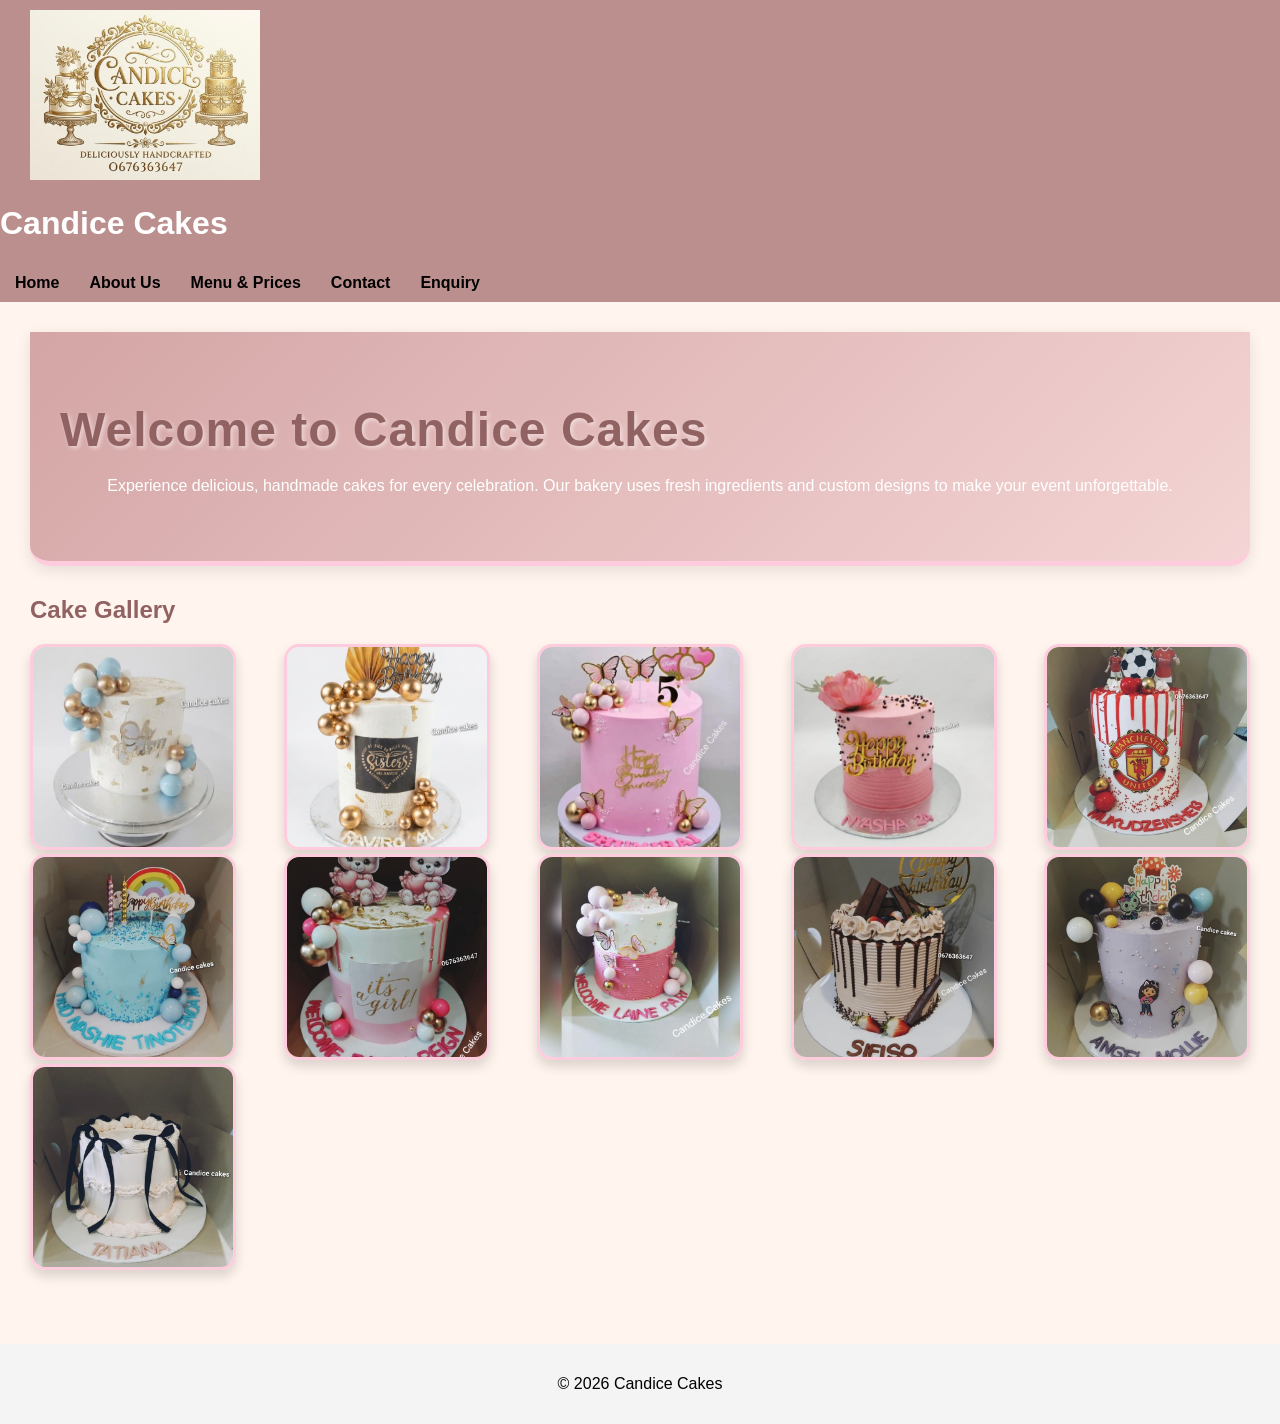
==== index.html @ 86afcda7 "Changes to the file and folder structures" ====
<!DOCTYPE html>
<html lang="en">
<head>
    <meta charset="UTF-8">
    <meta name="viewport" content="width=device-width, initial-scale=1.0">
    <title>Candice Cakes</title>
    <link rel="stylesheet" href="../CSS/main.css">
</head>
<body>

<header>
    <a href="index.html">
        <img src="../Images/logo.jpeg" alt="Candice Cakes Logo" width="120">
    </a>
    <h1>Candice Cakes</h1>
    <nav>
        <a href="index.html">Home</a>
        <a href="about.html">About Us</a>
        <a href="menu.html">Menu & Prices</a>
        <a href="contact.html">Contact</a>
        <a href="enquiry.html">Enquiry</a>
    </nav>
</header>

<main>
    <section>
        <header class="hero-header">
        <h2>Welcome to Candice Cakes</h2>
        <p>Experience delicious, handmade cakes for every celebration. Our bakery uses fresh ingredients and custom designs to make your event unforgettable.</p>
        </header>

        <h1> Cake Gallery</h1>
        <div class="image-gallery">
            <img src="../Images/pic-1.jpeg" alt="Candice Cakes showcase">
            <img src="../Images/pic-2.jpeg" alt="Candice Cakes showcase">
            <img src="../Images/pic-3.jpeg" alt="Candice Cakes showcase">
            <img src="../Images/pic-4.jpeg" alt="Candice Cakes showcase">
            <img src="../Images/pic-5.jpeg" alt="Candice Cakes showcase">
            <img src="../Images/pic-6.jpeg" alt="Candice Cakes showcase">
            <img src="../Images/pic-7.jpeg" alt="Candice Cakes showcase">
            <img src="../Images/pic-8.jpeg" alt="Candice Cakes showcase">
            <img src="../Images/pic-11.jpeg" alt="Candice Cakes showcase">
            <img src="../Images/pic-12.jpeg" alt="Vanilla cake showcase">
            <img src="../Images/pic 13-.jpeg.jpg" alt="Candice Cakes showcase">
        </div>
    </section>
</main>

<footer>
    <p>© 2026 Candice Cakes</p>
</footer>

</body>
</html>
---- CSS/main.css ----
/* Basic page setup  */
html body{
font-family:'Lucida Sans', 'Lucida Sans Regular', 'Lucida Grande', 'Lucida Sans Unicode', Geneva, Verdana, sans-serif;
font-size:16px;
background-color:seashell;
height:100%
}
/*Styling the page layout*/
body{
display:flex;
flex-direction:column;
min-height:100vh;
color:black
}
/* Header styling */
header{
background-color: rosybrown;
padding:0%;
color:white;
text-align:justify;

}
/* Hero Header for the Homepage */
header.hero-header {
    background: linear-gradient(135deg, #d4a5a5 0%, #f4d4d4 100%);
    padding: 50px 30px;
    border-bottom: 5px solid #ffccdd;
    box-shadow: 0 4px 15px rgba(0,0,0,0.1);
    text-align: center;
    margin-bottom: 30px;
    border-radius: 0 0 20px 20px;
}

header.hero-header h2 {
    font-size: 48px;
    color: rgb(145, 98, 98);
    margin: 20px 0 15px 0;
    font-weight: bold;
    text-shadow: 2px 2px 4px rgba(255,255,255,0.5);
    letter-spacing: 1px;
}

/* Logo */
header img{
height: 170px;
width: auto;
 margin-left: 30px;
 margin-top: 10px;
}


/* ===== Navigation Bar ===== */
nav{
display:flex;
}

/* Navigation links */
nav a{
text-decoration:none;
color:black;
padding:10px 15px;
font-weight:bold;
border-radius:5px;
}

/* Hover effect */
nav a:hover{
background-color:#ffccdd;
}

/*  Main content  */
main{
padding:30px;
text-align:justify;


}


.image-gallery img {
    width: 200px;
    height: 200px;
    object-fit: cover;
    border: 3px solid #ffccdd;
    border-radius: 15px;
    box-shadow: 0 6px 12px rgba(0,0,0,0.15);
    transition: transform 0.3s ease;
}

.image-gallery img:hover {
    transform: scale(1.05);
}

/* Table styling  */
table{
margin:auto;
border-collapse:collapse;
max-height: 300px;
min-width: 700px;
text-align: center;

}

th, td{
padding:10px;
border:1px solid black;
}

/*  Form styling  */
form{
max-width: 500px;
margin:auto;
text-align: justify;
}

/* Footer  */
footer{
margin-top:40px;
padding:15px;
background:#f4f4f4;
text-align:center;
}

/* Inspiration section styling */
textarea#inspiration {
    width: 300px;
    height: 80px;
    padding: 8px;
    border: 1px solid #ccc;
    border-radius: 5px;
    resize: vertical;
    font-family: Arial, sans-serif;
}

/* File upload styling */
input[type="file"] {
    margin-top: 5px;
    
}

/* Optional: section spacing */
form h3 {
    margin-top: 20px;
    color: #7a4b4b;
}

.inspiration-box {
    background-color: #f3e6e6;
    padding: 15px;
    border-radius: 10px;
    margin-top: 20px;
    width: fit-content;
}

/* Basic page styling for the enquiry form */
body{

/* Poppins gives the page a soft modern look */
font-family: 'Poppins', sans-serif;

/* Light pink background to match a bakery aesthetic */
background:#fff7fb;

margin:0;
padding:0;

}


/* Main container that holds the whole enquiry and order form */
.enquiry-container{

/* Limits the width so the form doesn't stretch too wide */
max-width:600px;

/* Centers the form horizontally */
margin:40px auto;

/* White background for a clean card-style layout */
background:white;

/* Adds space inside the container */
padding:30px;

/* Rounded edges for a softer look */
border-radius:15px;

/* Soft shadow makes the form look slightly lifted */
box-shadow:0 8px 25px rgba(0,0,0,0.1);

}


/* Style for section titles */
main h1,
main h2,
main h3,
header.hero-header h2 {
    text-align: left;
    color: rgb(145, 98, 98);
    margin-bottom: 20px;
}


/* Each form input is grouped inside this container */
.form-group{

display:flex;

/* Stack label and input vertically */
flex-direction:column;

margin-bottom:18px;

}


/* Label styling */
label{

font-weight:500;
margin-bottom:6px;
color:#444;

}


/* Styling for text inputs, dropdowns and textarea */
input,
select,
textarea{

padding:10px;

/* Rounded edges make fields look softer */
border-radius:8px;

border:1px solid #ddd;

font-size:14px;

/* Smooth transition when users click the field */
transition:0.2s;

}


/* Highlight effect when a user clicks into a field */
input:focus,
select:focus,
textarea:focus{

outline:none;

/* Border turns pink when active */
border-color:#ff9ec7;

/* Soft glow effect */
box-shadow:0 0 5px rgba(255,158,199,0.5);
}
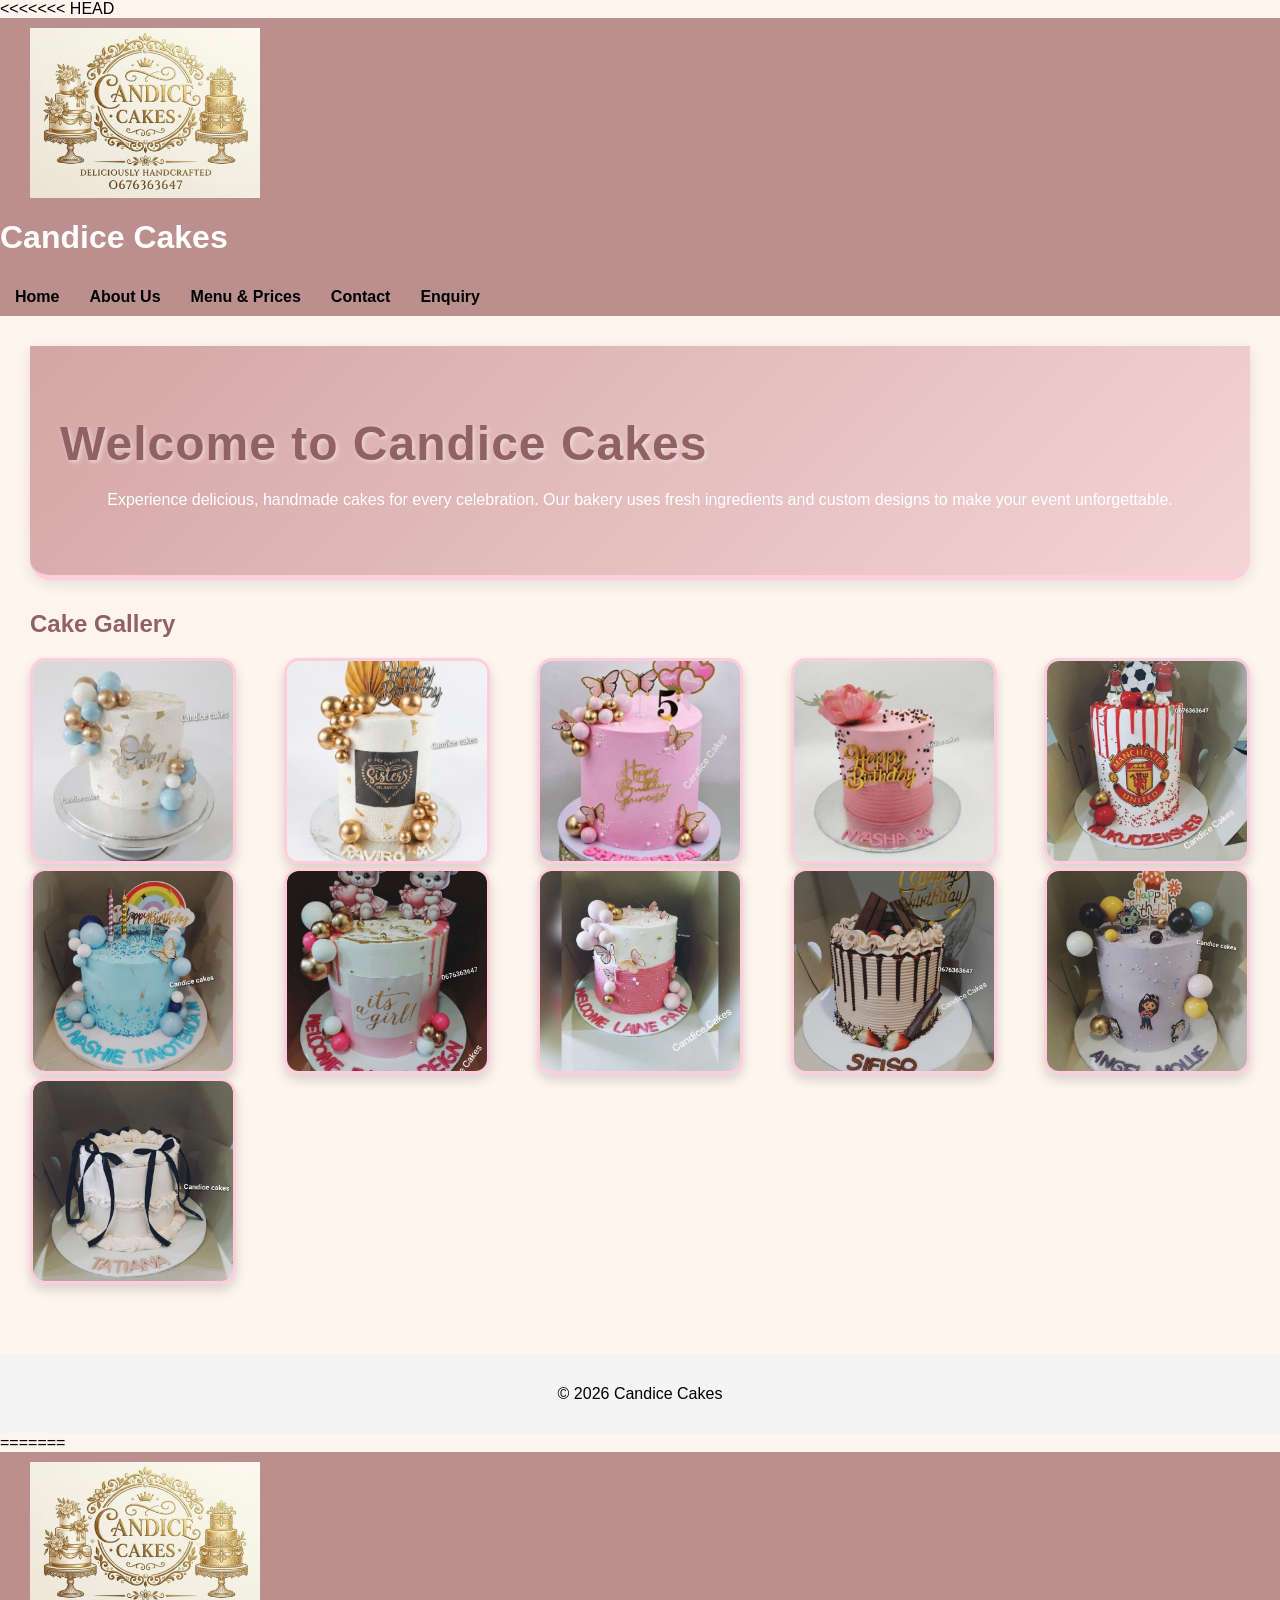
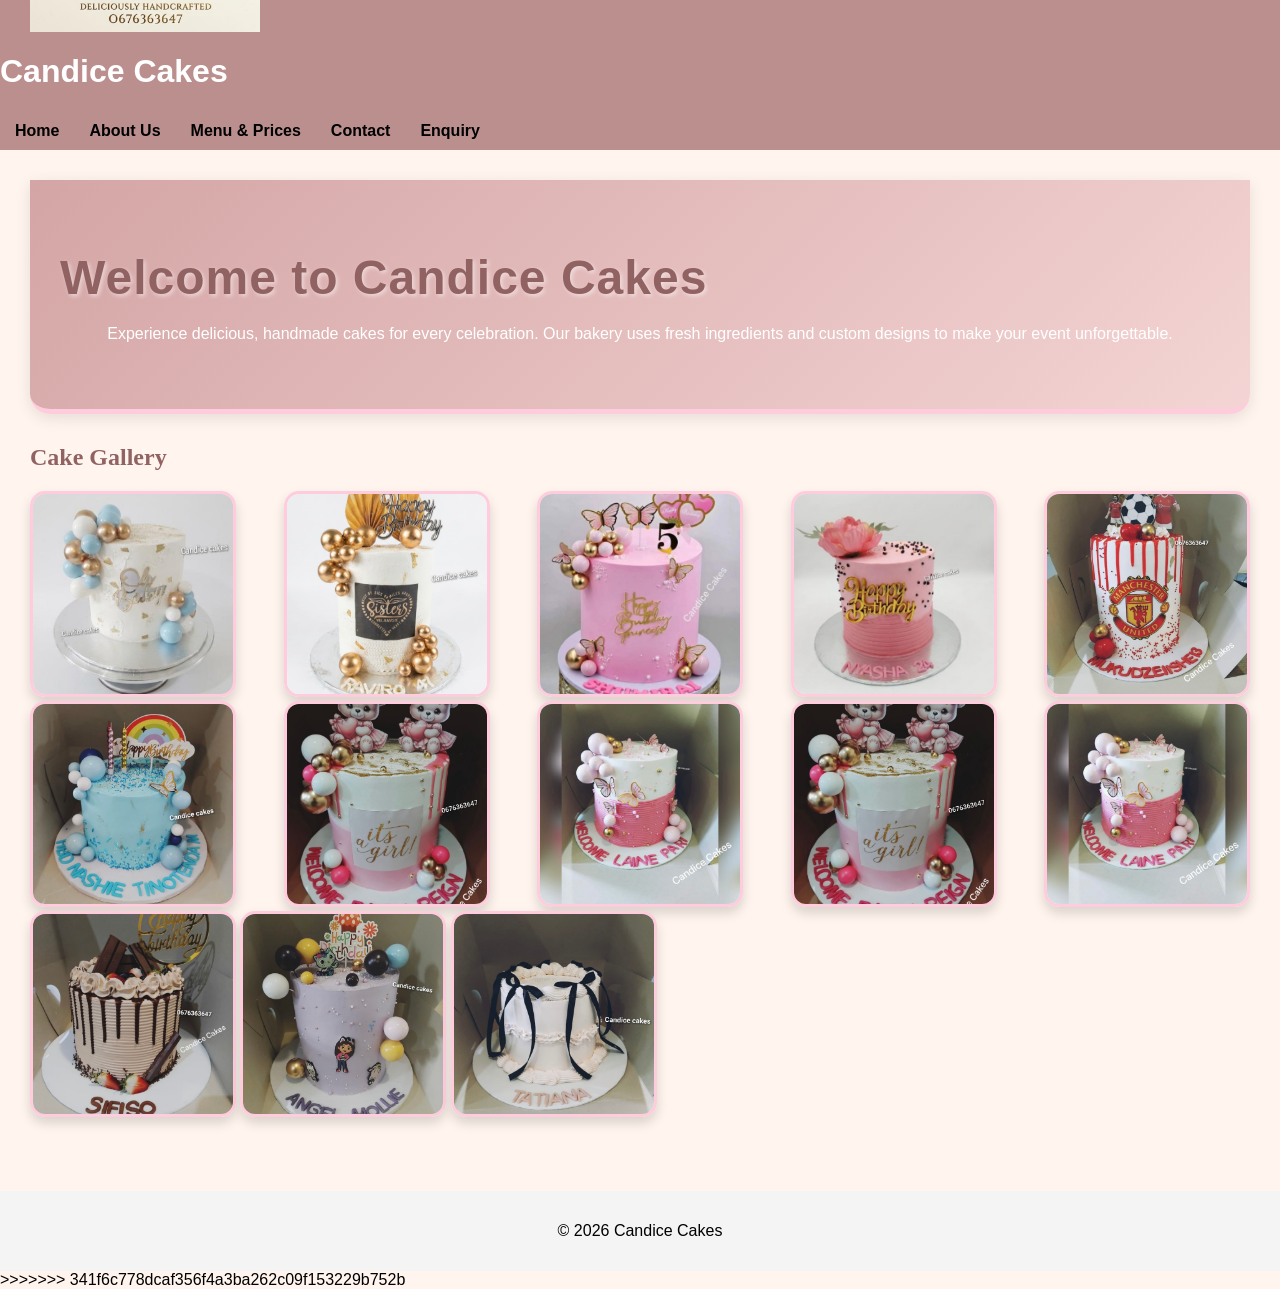
==== commit cad6d987: "force update latest files" ====
--- a/index.html
+++ b/index.html
@@ -1,3 +1,4 @@
+<<<<<<< HEAD
 <!DOCTYPE html>
 <html lang="en">
 <head>
@@ -51,4 +52,62 @@
 </footer>
 
 </body>
-</html>+</html>
+=======
+<!DOCTYPE html>
+<html lang="en">
+<head>
+    <meta charset="UTF-8">
+    <meta name="viewport" content="width=device-width, initial-scale=1.0">
+    <title>Candice Cakes</title>
+    <link rel="stylesheet" href="css.style/style.css">
+</head>
+<body>
+
+<header>
+    <a href="index.html">
+        <img src="Images/logo.jpeg" alt="Candice Cakes Logo" width="120">
+    </a>
+    <h1>Candice Cakes</h1>
+    <nav>
+        <a href="index.html">Home</a>
+        <a href="about.html">About Us</a>
+        <a href="menu.html">Menu & Prices</a>
+        <a href="contact.html">Contact</a>
+        <a href="enquiry.html">Enquiry</a>
+    </nav>
+</header>
+
+<main>
+    <section>
+        <header class="hero-header">
+        <h2>Welcome to Candice Cakes</h2>
+        <p>Experience delicious, handmade cakes for every celebration. Our bakery uses fresh ingredients and custom designs to make your event unforgettable.</p>
+        </header>
+
+        <h1 style="color:rgb(145, 98, 98);font-family: Georgia, serif;"> Cake Gallery</h1>
+        <div class="image-gallery">
+            <img src="Images/pic-1.jpeg" alt="Candice Cakes showcase">
+            <img src="Images/pic-2.jpeg" alt="Candice Cakes showcase">
+            <img src="Images/pic-3.jpeg" alt="Candice Cakes showcase">
+            <img src="Images/pic-4.jpeg" alt="Candice Cakes showcase">
+            <img src="Images/pic-5.jpeg" alt="Candice Cakes showcase">
+            <img src="Images/pic-6.jpeg" alt="Candice Cakes showcase">
+            <img src="Images/pic-7.jpeg" alt="Candice Cakes showcase">
+            <img src="Images/pic-8.jpeg" alt="Candice Cakes showcase">
+            <img src="Images/pic-9.jpeg" alt="Candice Cakes showcase">
+            <img src="Images/pic-10.jpeg" alt="Candice Cakes showcase">
+            <img src="Images/pic-11.jpeg" alt="Candice Cakes showcase">
+            <img src="Images/pic-12.jpeg" alt="Vanilla cake showcase">
+            <img src="Images/pic 13-.jpeg.jpg" alt="Candice Cakes showcase">
+        </div>
+    </section>
+</main>
+
+<footer>
+    <p>© 2026 Candice Cakes</p>
+</footer>
+
+</body>
+</html>
+>>>>>>> 341f6c778dcaf356f4a3ba262c09f153229b752b
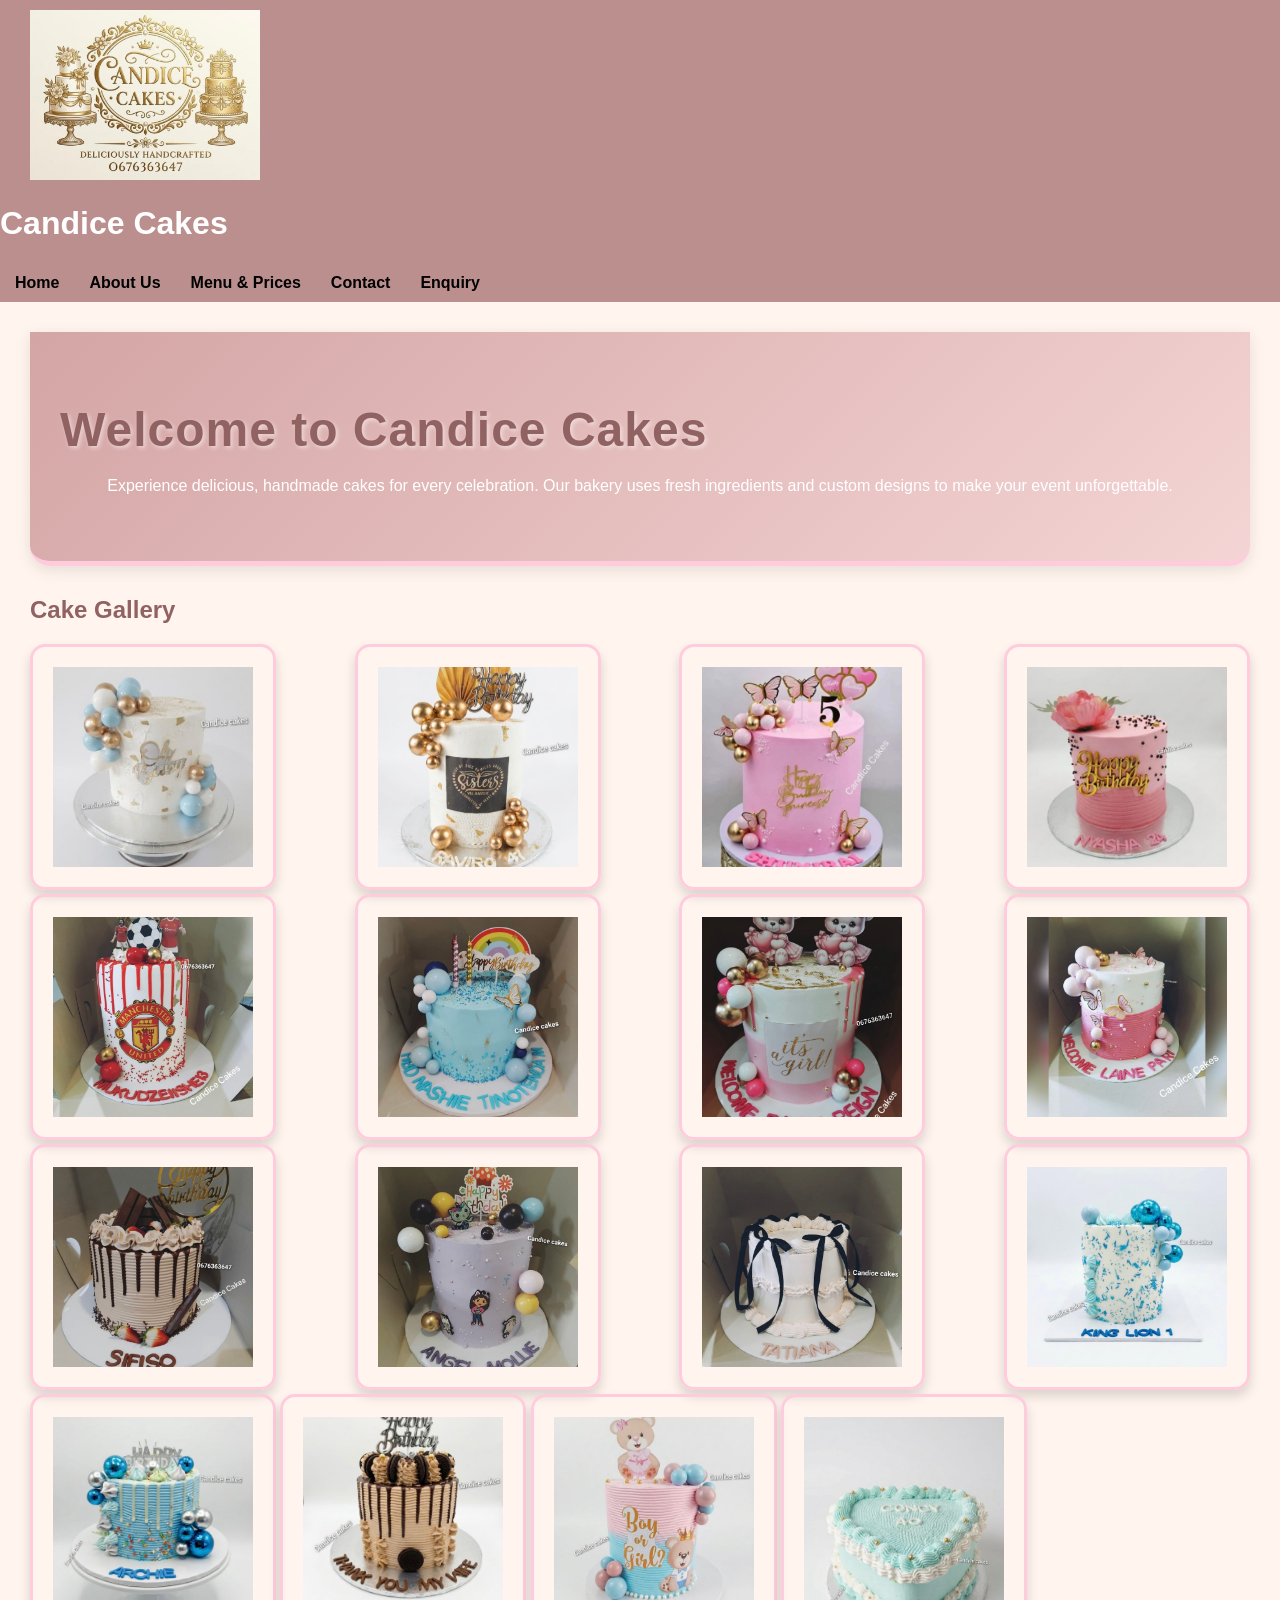
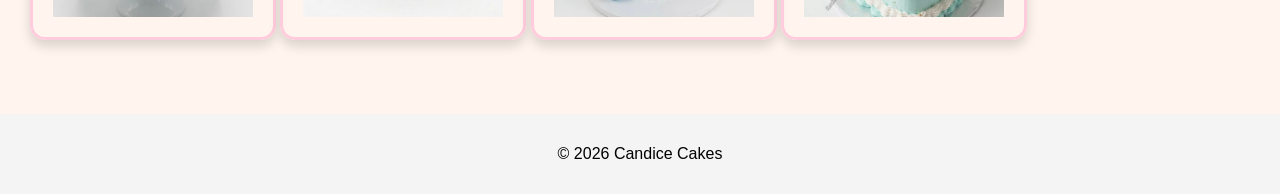
==== commit afb18bfd: "website update" ====
--- a/index.html
+++ b/index.html
@@ -1,9 +1,8 @@
-<<<<<<< HEAD
+
 <!DOCTYPE html>
 <html lang="en">
 <head>
     <meta charset="UTF-8">
-    <meta name="viewport" content="width=device-width, initial-scale=1.0">
     <title>Candice Cakes</title>
     <link rel="stylesheet" href="../CSS/main.css">
 </head>
@@ -43,6 +42,12 @@
             <img src="../Images/pic-11.jpeg" alt="Candice Cakes showcase">
             <img src="../Images/pic-12.jpeg" alt="Vanilla cake showcase">
             <img src="../Images/pic 13-.jpeg.jpg" alt="Candice Cakes showcase">
+            <img src="../Images/pic -14.jpeg" alt="Candice Cakes showcase">
+            <img src="../Images/pic-15.jpeg" alt="Candice Cakes showcase">
+            <img src="../Images/pic-16.jpeg" alt="Candice Cakes showcase">
+            <img src="../Images/pic-17.jpeg" alt="Candice Cakes showcase">
+            <img src="../Images/pic-18.jpeg" alt="Candice Cakes showcase">
+
         </div>
     </section>
 </main>
@@ -53,61 +58,4 @@
 
 </body>
 </html>
-=======
-<!DOCTYPE html>
-<html lang="en">
-<head>
-    <meta charset="UTF-8">
-    <meta name="viewport" content="width=device-width, initial-scale=1.0">
-    <title>Candice Cakes</title>
-    <link rel="stylesheet" href="css.style/style.css">
-</head>
-<body>
 
-<header>
-    <a href="index.html">
-        <img src="Images/logo.jpeg" alt="Candice Cakes Logo" width="120">
-    </a>
-    <h1>Candice Cakes</h1>
-    <nav>
-        <a href="index.html">Home</a>
-        <a href="about.html">About Us</a>
-        <a href="menu.html">Menu & Prices</a>
-        <a href="contact.html">Contact</a>
-        <a href="enquiry.html">Enquiry</a>
-    </nav>
-</header>
-
-<main>
-    <section>
-        <header class="hero-header">
-        <h2>Welcome to Candice Cakes</h2>
-        <p>Experience delicious, handmade cakes for every celebration. Our bakery uses fresh ingredients and custom designs to make your event unforgettable.</p>
-        </header>
-
-        <h1 style="color:rgb(145, 98, 98);font-family: Georgia, serif;"> Cake Gallery</h1>
-        <div class="image-gallery">
-            <img src="Images/pic-1.jpeg" alt="Candice Cakes showcase">
-            <img src="Images/pic-2.jpeg" alt="Candice Cakes showcase">
-            <img src="Images/pic-3.jpeg" alt="Candice Cakes showcase">
-            <img src="Images/pic-4.jpeg" alt="Candice Cakes showcase">
-            <img src="Images/pic-5.jpeg" alt="Candice Cakes showcase">
-            <img src="Images/pic-6.jpeg" alt="Candice Cakes showcase">
-            <img src="Images/pic-7.jpeg" alt="Candice Cakes showcase">
-            <img src="Images/pic-8.jpeg" alt="Candice Cakes showcase">
-            <img src="Images/pic-9.jpeg" alt="Candice Cakes showcase">
-            <img src="Images/pic-10.jpeg" alt="Candice Cakes showcase">
-            <img src="Images/pic-11.jpeg" alt="Candice Cakes showcase">
-            <img src="Images/pic-12.jpeg" alt="Vanilla cake showcase">
-            <img src="Images/pic 13-.jpeg.jpg" alt="Candice Cakes showcase">
-        </div>
-    </section>
-</main>
-
-<footer>
-    <p>© 2026 Candice Cakes</p>
-</footer>
-
-</body>
-</html>
->>>>>>> 341f6c778dcaf356f4a3ba262c09f153229b752b
--- a/CSS/main.css
+++ b/CSS/main.css
@@ -76,6 +76,7 @@
 
 }
 
+/* Image gallery styling */
 
 .image-gallery img {
     width: 200px;
@@ -85,35 +86,102 @@
     border-radius: 15px;
     box-shadow: 0 6px 12px rgba(0,0,0,0.15);
     transition: transform 0.3s ease;
+    gap: 20px;
+    padding: 20px;
 }
 
 .image-gallery img:hover {
     transform: scale(1.05);
 }
 
-/* Table styling  */
-table{
-margin:auto;
-border-collapse:collapse;
-max-height: 300px;
-min-width: 700px;
-text-align: center;
-
-}
-
-th, td{
-padding:10px;
-border:1px solid black;
-}
-
-/*  Form styling  */
+/* --- menu table styling --- */
+table {
+    width: 60%; /* Forces the table to span the full width of the mobile screen */
+    min-width: 300px; /* Prevents it from crushing too small */
+     margin: 40px auto;
+    border-collapse: collapse;
+    background-color: #ffffff;
+    box-shadow: 0 5px 15px rgba(0, 0, 0, 0.05);
+    border-radius: 12px;
+    overflow: hidden;
+    font-family: sans-serif;
+    margin-left: 0;
+    margin-right: auto; /* Aligns the table to the left while keeping it centered vertically on the page */
+}
+
+/* cute soft pink/berry header row */
+th {
+    background-color: #b08282; /* matches the dusty rose tones in your header */
+    color: #ffffff;
+    font-weight: bold;
+    font-size: 1.1rem;
+    padding: 16px;
+    text-align: left;
+    letter-spacing: 0.5px;
+}
+
+/* clean spacing for the text inside cells */
+td {
+    padding: 14px;
+    text-align: left;
+    border-bottom: 1px solid #eaeaea;
+    color: #555555;
+    font-size: 1rem;
+}
+
+/* alternating rows with a super soft cream/pink blush */
+tr:nth-child(even) {
+    background-color: #fffaf8;
+}
+
+/* interactive hover effect when moving your cursor over rows */
+tr:hover {
+    background-color: #f7eded;
+    transition: background-color 0.2s ease;
+}
+.table-container {
+    width: 100%;
+    overflow-x: auto; /* Enables horizontal scrolling on small screens */
+    -webkit-overflow-scrolling: touch; /* Makes scrolling smooth on iPhones */
+    margin-bottom: 20px;
+}
+
+.order-button {
+    display: block; 
+    width: 20%; /* Stretches nicely to match the width of your table and headings */
+    box-sizing: border-box; /* Ensures padding doesn't accidentally make the button too wide */
+    
+    background-color: #8c6265; /* Matches your cake theme */
+    color: #ffffff; 
+    padding: 16px; /* Thick, comfortable tap area for vertical thumb pressing */
+    font-size: 18px; 
+    font-weight: bold;
+    text-align: center; 
+    text-decoration: none; 
+    border-radius: 25px; /* The cute, rounded look */
+    box-shadow: 0 4px 10px rgba(0, 0, 0, 0.12); 
+    
+    margin-top: 25px; /* Pushes it down slightly from the "Extra Options" list */
+    -webkit-tap-highlight-color: transparent; /* Fixes mobile tap glitch */
+    transition: background-color 0.1s ease, transform 0.1s ease;
+}
+
+/* This triggers the moment their thumb presses the screen */
+.order-button:active {
+    background-color: #734f52; /* Darkens slightly to show it's clicked */
+    transform: scale(0.98); /* Subtle squish effect under the thumb */
+}
+
+
+
+/*  -----Form styling----  */
 form{
 max-width: 500px;
 margin:auto;
 text-align: justify;
 }
 
-/* Footer  */
+/* ----Footer----  */
 footer{
 margin-top:40px;
 padding:15px;
@@ -197,6 +265,7 @@
 main h3,
 header.hero-header h2 {
     text-align: left;
+
     color: rgb(145, 98, 98);
     margin-bottom: 20px;
 }
@@ -258,3 +327,98 @@
 /* Soft glow effect */
 box-shadow:0 0 5px rgba(255,158,199,0.5);
 }
+
+/* Apply the fadeIn animation to the body when the page loads*/
+body {
+    animation: fadeIn 0.5s ease-in-out forwards;
+}
+@keyframes fadeIn {
+    0% {
+        opacity: 0;
+        transform: translateY(15px);/* Slight upward movement for a subtle entrance effect */
+    }
+    100% {
+        opacity: 1;
+        transform: translateY(0);
+    }
+}
+
+/* nav links hover styling*/
+nav a {
+display: inline-block;
+transition: 0.3s ease-in-out;
+}
+nav a:hover {
+    transform: translateY(-2px);/*tiny lift when hovered*/
+    opacity: 0.8; /* Slightly fade the link on hover for a soft effect */
+}
+
+/* Container spacing */
+.about-section {
+    max-width: 900px;
+    margin: 30px auto;
+    padding: 0 20px;
+}
+
+.about-section h2 {
+    color: #8c6265; /* Matches the navbar/table color */
+    font-size: 26px;
+    margin-bottom: 20px;
+}
+
+/* Layout for Image + Text */
+.hero-block {
+    display: flex;
+    flex-direction: column; /* Stacked vertically for mobile phones */
+    gap: 20px;
+    margin-bottom: 40px;
+}
+
+.about-cake-img {
+    width: 100%;
+    max-width: 320px;
+    border-radius: 12px; /* Cute rounded corners */
+    box-shadow: 0 4px 12px rgba(0,0,0,0.1);
+}
+
+.story-text {
+    font-size: 16px;
+    line-height: 1.6;
+    color: #444;
+}
+
+/* The Cards */
+.cards-grid {
+    display: flex;
+    flex-direction: column; /* Stacked for vertical phone use */
+    gap: 15px;
+}
+
+.card {
+    background: #fff;
+    padding: 20px;
+    border-radius: 10px;
+    border-left: 4px solid #8c6265; /* Cute colored accent line on the side */
+    box-shadow: 0 2px 8px rgba(0,0,0,0.05);
+}
+
+.card h3 {
+    color: #8c6265;
+    margin: 0 0 8px 0;
+    font-size: 18px;
+}
+
+.card p, .card ul {
+    margin: 0;
+    font-size: 14px;
+    color: #555;
+}
+
+.card ul { padding-left: 15px; }
+
+/* Desktop optimization (Fixes layout if opened on a computer screen) */
+@media screen and (min-width: 768px) {
+    .hero-block { flex-direction: row; align-items: center; }
+    .cards-grid { flex-direction: row; }
+    .card { flex: 1; }
+}
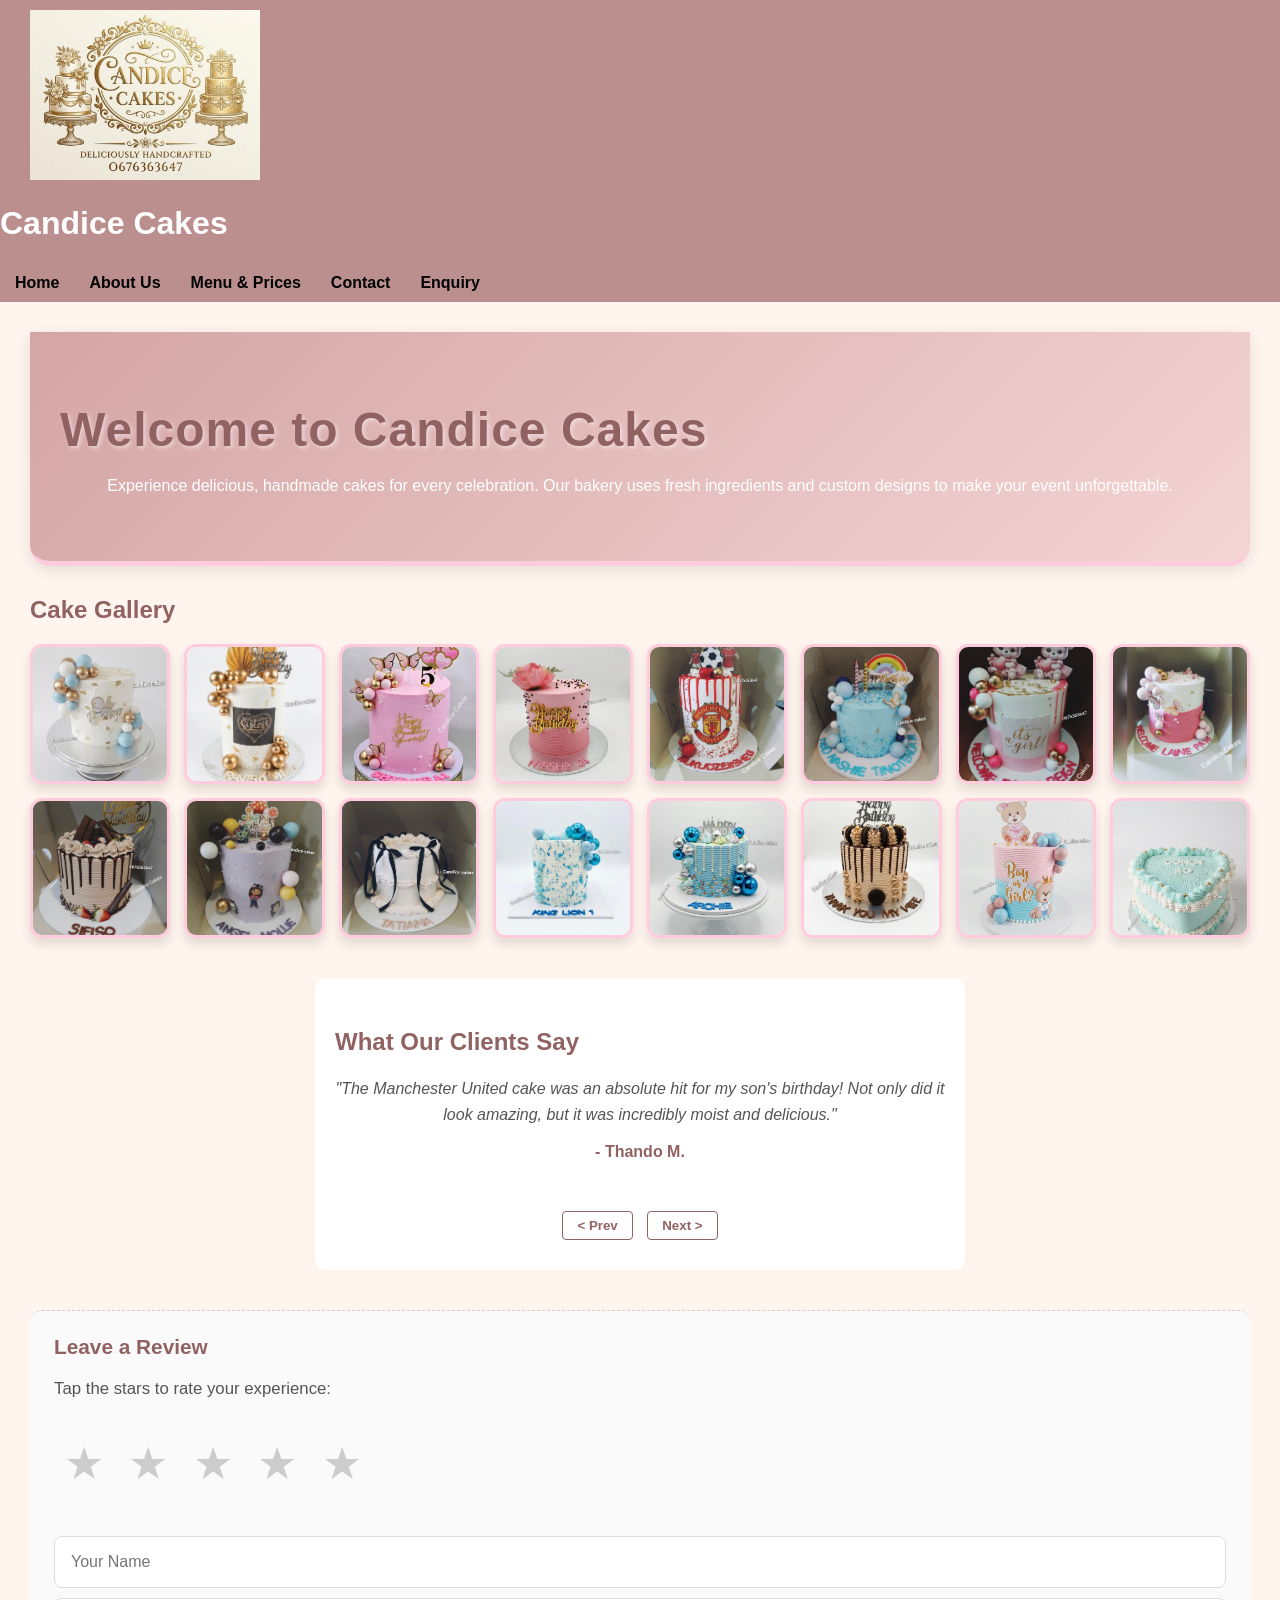
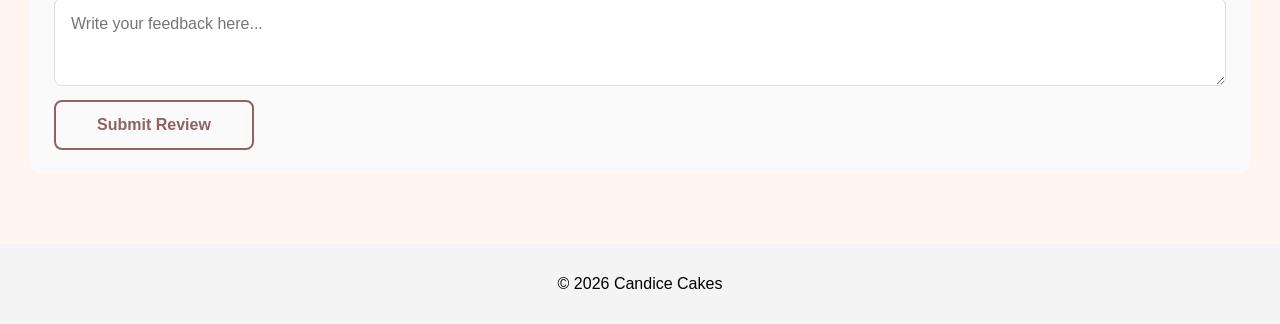
==== commit 0bc814b9: "Implement interactive reviwe rating system,full page SEO optimization, and security configurations" ====
--- a/index.html
+++ b/index.html
@@ -3,14 +3,21 @@
 <html lang="en">
 <head>
     <meta charset="UTF-8">
-    <title>Candice Cakes</title>
-    <link rel="stylesheet" href="../CSS/main.css">
+    <meta name="viewport" content="width=device-width, initial-scale=1.0">
+    
+    <title>Candice Cakes | Custom Birthday, Wedding & Celebration Cakes Gugulethu</title>
+
+    <meta name="description" content="Order beautiful custom cakes from Candice Cakes in Newrest, Gugulethu. We specialize in custom birthday cakes, elegant tiered wedding designs, gender reveal treats, and custom cupcakes made fresh for your special celebrations.">
+
+    <meta name="keywords" content="Candice Cakes, custom cakes Gugulethu, birthday cakes Cape Town, wedding cakes Gugulethu, bakery Newrest, cake delivery, custom cupcakes, bakery near me, birthday cake designs">
+
+    <link rel="stylesheet" href="CSS/main.css">
 </head>
 <body>
 
 <header>
     <a href="index.html">
-        <img src="../Images/logo.jpeg" alt="Candice Cakes Logo" width="120">
+        <img src="Images/logo.jpeg" alt="Candice Cakes Logo" width="120">
     </a>
     <h1>Candice Cakes</h1>
     <nav>
@@ -30,27 +37,92 @@
         </header>
 
         <h1> Cake Gallery</h1>
-        <div class="image-gallery">
-            <img src="../Images/pic-1.jpeg" alt="Candice Cakes showcase">
-            <img src="../Images/pic-2.jpeg" alt="Candice Cakes showcase">
-            <img src="../Images/pic-3.jpeg" alt="Candice Cakes showcase">
-            <img src="../Images/pic-4.jpeg" alt="Candice Cakes showcase">
-            <img src="../Images/pic-5.jpeg" alt="Candice Cakes showcase">
-            <img src="../Images/pic-6.jpeg" alt="Candice Cakes showcase">
-            <img src="../Images/pic-7.jpeg" alt="Candice Cakes showcase">
-            <img src="../Images/pic-8.jpeg" alt="Candice Cakes showcase">
-            <img src="../Images/pic-11.jpeg" alt="Candice Cakes showcase">
-            <img src="../Images/pic-12.jpeg" alt="Vanilla cake showcase">
-            <img src="../Images/pic 13-.jpeg.jpg" alt="Candice Cakes showcase">
-            <img src="../Images/pic -14.jpeg" alt="Candice Cakes showcase">
-            <img src="../Images/pic-15.jpeg" alt="Candice Cakes showcase">
-            <img src="../Images/pic-16.jpeg" alt="Candice Cakes showcase">
-            <img src="../Images/pic-17.jpeg" alt="Candice Cakes showcase">
-            <img src="../Images/pic-18.jpeg" alt="Candice Cakes showcase">
+        
+<div class="image-gallery">
+    <!-- Row 1 -->
+    <img loading="lazy" class="gallery-item" src="Images/pic-1.jpeg" alt="Elegant white celebration cake decorated with blue, white, and gold mini balloons">
+    <img loading="lazy" class="gallery-item" src="Images/pic-2.jpeg" alt="Classy white buttercream cake with shiny gold spheres and a custom topper">
+    <img loading="lazy" class="gallery-item" src="Images/pic-3.jpeg" alt="Pretty pink birthday cake covered in small butterflies with a big gold number 5">
+    <img loading="lazy" class="gallery-item" src="Images/pic-4.jpeg" alt="Lovely pink ombre cake topped with fresh, delicate pink flowers">
 
+    <!-- Row 2 -->
+    <img loading="lazy" class="gallery-item" src="Images/pic-5.jpeg" alt="Adorable pink and white baby shower cake featuring tiny teddy bears and It's a Girl lettering">
+    <img loading="lazy" class="gallery-item" src="Images/pic-6.jpeg" alt="Sweet pink celebration cake with floral details and Welcome Laine piped on the front">
+    <img loading="lazy" class="gallery-item" src="Images/pic-7.jpeg" alt="Decadent white drip cake topped with chocolate shards and custom Sifiso lettering">
+    <img loading="lazy" class="gallery-item" src="Images/pic-8.jpeg" alt="Modern grey birthday cake with decorative balloons and a cute character drawing">
+
+    <!-- Row 3 -->
+    <img loading="lazy" class="gallery-item" src="Images/pic-11.jpeg" alt="Beautiful vintage white tiered cake finished with black ribbon bows and Tatiana text">
+    <img loading="lazy" class="gallery-item" src="Images/pic-12.jpeg" alt="Fun blue marble textured cake with shiny metallic balls and King Lion text">
+    <img loading="lazy" class="gallery-item" src="Images/pic%2013-.jpeg.jpg" alt="Sky blue striped cake decorated with silver spheres and the name Archie on the front">
+    <img loading="lazy" class="gallery-item" src="Images/pic%20-14.jpeg" alt="Rich chocolate drip cake with gold stripes and a heartfelt Thank You My Wife message">
+
+    <!-- Row 4 -->
+    <img loading="lazy" class="gallery-item" src="Images/pic-15.jpeg" alt="Cute pink and blue gender reveal cake with a teddy bear and Boy or Girl writing">
+    <img loading="lazy" class="gallery-item" src="Images/pic-16.jpeg" alt="Charming light blue heart-shaped cake with classic vintage piped borders">
+    <img loading="lazy" class="gallery-item" src="Images/pic-17.jpeg" alt="Cool Manchester United football themed cake with bright red frosting and a soccer ball">
+    <img loading="lazy" class="gallery-item" src="Images/pic-18.jpeg" alt="Bright blue textured cake with a colorful rainbow topper and pastel balloons">
+</div>
+
+    <!-- Reviews Section -->
+  <div class="reviews-section">
+    <h2>What Our Clients Say</h2>
+    
+    <div class="review-container">
+        <div class="review-card active">
+            <p class="review-text">"The Manchester United cake was an absolute hit for my son's birthday! Not only did it look amazing, but it was incredibly moist and delicious."</p>
+            <h4 class="review-author">- Thando M.</h4>
         </div>
+
+        <div class="review-card">
+            <p class="review-text">"Ordered the vintage heart cake for our anniversary. The piping detail was stunning and the red velvet flavor was perfect. Thank you Candice Cakes!"</p>
+            <h4 class="review-author">- Lerato K.</h4>
+        </div>
+
+        <div class="review-card">
+            <p class="review-text">"The baby shower cake was beautiful and exactly like the picture I sent. Everyone kept asking where we got it. Highly recommend!"</p>
+            <h4 class="review-author">- Nicole S.</h4>
+        </div>
+    </div>
+
+    <div class="review-controls">
+        <button id="prev-review">&lt; Prev</button>
+        <button id="next-review">Next &gt;</button>
+    </div>
+
+
+</div> 
+<!-- Interactive Rating and Feedback Widget -->
+<div class="rating-box">
+    <h3>Leave a Review</h3>
+    <p>Tap the stars to rate your experience:</p>
+    
+    <!-- Star Selection Row -->
+    <div class="star-rating">
+        <span class="star" data-value="1">&#9733;</span>
+        <span class="star" data-value="2">&#9733;</span>
+        <span class="star" data-value="3">&#9733;</span>
+        <span class="star" data-value="4">&#9733;</span>
+        <span class="star" data-value="5">&#9733;</span>
+    </div>
+    <input type="hidden" id="selected-rating" value="0">
+
+    <!-- Review Text Inputs -->
+    <div class="rating-inputs">
+        <input type="text" id="reviewer-name" placeholder="Your Name" required>
+        <textarea id="reviewer-text" placeholder="Write your feedback here..." rows="3" required></textarea>
+        <button type="button" id="submit-review-btn">Submit Review</button>
+    </div>
+</div>     
     </section>
 </main>
+
+<div id="gallery-lightbox" class="lightbox">
+        <span class="close-lightbox">&times;</span>
+        <img class="lightbox-image" id="lightbox-img" src="" alt="Enlarged view">
+    </div>
+
+    <script src="js/interactive.js"></script>
 
 <footer>
     <p>© 2026 Candice Cakes</p>
@@ -59,3 +131,4 @@
 </body>
 </html>
 
+
--- a/CSS/main.css
+++ b/CSS/main.css
@@ -71,117 +71,302 @@
 /*  Main content  */
 main{
 padding:30px;
-text-align:justify;
-
-
+}
+
+main section.menu-section {
+  max-width: 920px;
+  margin: 0 auto;
+  background: #fff3f7;
+  border: 1px solid #f5d3dd;
+  border-radius: 24px;
+  box-shadow: 0 20px 40px rgba(149, 95, 95, 0.12);
+  padding: 42px 36px;
+  text-align: left;
+}
+
+main section.menu-section h2 {
+  text-align: center;
+  margin-bottom: 28px;
+  font-size: 2.4rem;
+  color: #8d4d61;
+  letter-spacing: 0.6px;
+}
+
+main section.menu-section h3 {
+  color: #7c4a55;
+  margin-top: 32px;
+  margin-bottom: 14px;
+  font-size: 1.2rem;
+}
+
+main section.menu-section ul {
+  list-style: none;
+  padding-left: 0;
+  margin: 0;
+}
+
+main section.menu-section ul li {
+  background: #fff1f6;
+  margin: 8px 0;
+  padding: 14px 16px;
+  border-radius: 14px;
+  border: 1px solid #f4d6df;
+  color: #5c3d44;
+}
+
+main section.menu-section p {
+  text-align: center;
+}
+
+main section.menu-section table {
+  width: 100%;
+  margin: 0 auto 24px;
+  border-collapse: separate;
+  border-spacing: 0;
+  border: 1px solid #7c4a55;
+  border-radius: 18px;
+  overflow: hidden;
+  background: white;
+}
+
+main section.menu-section th,
+main section.menu-section td {
+  padding: 16px 18px;
+  border-bottom: 1px solid #f2e1e7;
+}
+
+main section.menu-section th {
+  background: #f8d7e0;
+  color: #6b3d4c;
+  font-weight: 700;
+  text-transform: uppercase;
+  letter-spacing: 0.08em;
+}
+
+main section.menu-section tr:nth-child(even) td {
+  background: #fff7f9;
+}
+
+main section.menu-section tr:last-child td {
+  border-bottom: none;
+}
+
+main section.menu-section td {
+  color: #5a3f45;
+}
+
+.order-button {
+  display: inline-block;
+  margin-top: 20px;
+  padding: 16px 34px;
+  border-radius: 50px;
+  background: linear-gradient(135deg, #d56c8e, #f5afc4);
+  color: white;
+  text-decoration: none;
+  font-size: 1.05rem;
+  font-weight: 700;
+  box-shadow: 0 12px 28px rgba(209, 109, 135, 0.25);
+  transition: transform 0.25s ease, box-shadow 0.25s ease, background 0.25s ease;
+}
+
+.order-button:hover,
+.order-button:focus {
+  transform: translateY(-2px);
+  box-shadow: 0 16px 32px rgba(209, 109, 135, 0.35);
+}
+
+/* Responsive menu and table support */
+html {
+  box-sizing: border-box;
+}
+*, *::before, *::after {
+  box-sizing: inherit;
+}
+
+main section.menu-section table {
+  display: block;
+  width: 100%;
+  overflow-x: auto;
+}
+
+main section.menu-section th,
+main section.menu-section td {
+  white-space: nowrap;
+}
+
+@media (max-width: 820px) {
+  header {
+    display: flex;
+    flex-direction: column;
+    align-items: center;
+    text-align: center;
+    padding: 20px 16px;
+  }
+
+  header img {
+    height: 120px;
+    margin: 0;
+  }
+
+  header h1 {
+    margin: 12px 0 0;
+    font-size: 2rem;
+    line-height: 1.1;
+  }
+
+  nav {
+    flex-wrap: wrap;
+    justify-content: center;
+    gap: 8px;
+    width: 100%;
+    margin-top: 14px;
+  }
+
+  nav a {
+    padding: 10px 12px;
+    background: rgba(255, 204, 221, 0.5);
+    border-radius: 999px;
+    border: 1px solid rgba(255, 204, 221, 0.9);
+    color: #3c2b2b;
+    transition: background 0.25s ease, transform 0.25s ease;
+  }
+
+  nav a:hover,
+  nav a:focus {
+    background: rgba(255, 204, 221, 0.85);
+    transform: translateY(-1px);
+  }
+
+  main {
+    padding: 20px;
+  }
+
+  main section.menu-section {
+    padding: 28px 20px;
+    border-radius: 18px;
+  }
+
+  main section.menu-section h2 {
+    font-size: 2rem;
+  }
+
+  main section.menu-section th,
+  main section.menu-section td {
+    padding: 14px 12px;
+  }
+
+  main section.menu-section ul li {
+    padding: 12px 14px;
+  }
+
+  .order-button {
+    width: 100%;
+    padding: 16px 0;
+  }
+}
+
+@media (max-width: 520px) {
+  main section.menu-section {
+    padding: 22px 16px;
+  }
+
+  main section.menu-section h2 {
+    font-size: 1.75rem;
+  }
+
+  main section.menu-section ul li {
+    font-size: 0.95rem;
+  }
+
+  nav {
+    gap: 10px;
+  }
+
+  nav a {
+    flex: 1 1 46%;
+    max-width: 46%;
+    text-align: center;
+    min-width: 140px;
+  }
 }
 
 /* Image gallery styling */
 
-.image-gallery img {
-    width: 200px;
-    height: 200px;
-    object-fit: cover;
-    border: 3px solid #ffccdd;
-    border-radius: 15px;
-    box-shadow: 0 6px 12px rgba(0,0,0,0.15);
-    transition: transform 0.3s ease;
-    gap: 20px;
-    padding: 20px;
-}
-
-.image-gallery img:hover {
-    transform: scale(1.05);
-}
-
-/* --- menu table styling --- */
-table {
-    width: 60%; /* Forces the table to span the full width of the mobile screen */
-    min-width: 300px; /* Prevents it from crushing too small */
-     margin: 40px auto;
-    border-collapse: collapse;
-    background-color: #ffffff;
-    box-shadow: 0 5px 15px rgba(0, 0, 0, 0.05);
-    border-radius: 12px;
-    overflow: hidden;
-    font-family: sans-serif;
-    margin-left: 0;
-    margin-right: auto; /* Aligns the table to the left while keeping it centered vertically on the page */
-}
-
-/* cute soft pink/berry header row */
-th {
-    background-color: #b08282; /* matches the dusty rose tones in your header */
-    color: #ffffff;
-    font-weight: bold;
-    font-size: 1.1rem;
-    padding: 16px;
-    text-align: left;
-    letter-spacing: 0.5px;
-}
-
-/* clean spacing for the text inside cells */
-td {
-    padding: 14px;
-    text-align: left;
-    border-bottom: 1px solid #eaeaea;
-    color: #555555;
-    font-size: 1rem;
-}
-
-/* alternating rows with a super soft cream/pink blush */
-tr:nth-child(even) {
-    background-color: #fffaf8;
-}
-
-/* interactive hover effect when moving your cursor over rows */
-tr:hover {
-    background-color: #f7eded;
-    transition: background-color 0.2s ease;
-}
-.table-container {
-    width: 100%;
-    overflow-x: auto; /* Enables horizontal scrolling on small screens */
-    -webkit-overflow-scrolling: touch; /* Makes scrolling smooth on iPhones */
-    margin-bottom: 20px;
-}
-
-.order-button {
-    display: block; 
-    width: 20%; /* Stretches nicely to match the width of your table and headings */
-    box-sizing: border-box; /* Ensures padding doesn't accidentally make the button too wide */
-    
-    background-color: #8c6265; /* Matches your cake theme */
-    color: #ffffff; 
-    padding: 16px; /* Thick, comfortable tap area for vertical thumb pressing */
-    font-size: 18px; 
-    font-weight: bold;
-    text-align: center; 
-    text-decoration: none; 
-    border-radius: 25px; /* The cute, rounded look */
-    box-shadow: 0 4px 10px rgba(0, 0, 0, 0.12); 
-    
-    margin-top: 25px; /* Pushes it down slightly from the "Extra Options" list */
-    -webkit-tap-highlight-color: transparent; /* Fixes mobile tap glitch */
-    transition: background-color 0.1s ease, transform 0.1s ease;
-}
-
-/* This triggers the moment their thumb presses the screen */
-.order-button:active {
-    background-color: #734f52; /* Darkens slightly to show it's clicked */
-    transform: scale(0.98); /* Subtle squish effect under the thumb */
-}
-
-
-
-/*  -----Form styling----  */
+.image-gallery {
+  display: grid;
+  grid-template-columns: repeat(auto-fill, minmax(140px, 1fr));
+  gap: 14px;
+  align-items: stretch;
+  margin-top: 8px;
+}
+
+.image-gallery .gallery-item {
+  display: block;
+  width: 100%;
+  aspect-ratio: 1/1;
+  object-fit: cover;
+  border-radius: 12px;
+  border: 3px solid #ffccdd;
+  box-shadow: 0 6px 12px rgba(0,0,0,0.12);
+  transition: transform 0.25s ease, box-shadow 0.25s ease;
+  cursor: pointer;
+}
+
+.image-gallery .gallery-item:hover {
+  transform: translateY(-4px) scale(1.02);
+  box-shadow: 0 14px 30px rgba(0,0,0,0.18);
+}
+
+/* Lightbox styling */
+.lightbox {
+  display: none;
+  position: fixed;
+  inset: 0;
+  background: rgba(0,0,0,0.78);
+  align-items: center;
+  justify-content: center;
+  z-index: 9999;
+  padding: 20px;
+}
+
+.lightbox .lightbox-image {
+  max-width: 92%;
+  max-height: 92%;
+  border-radius: 10px;
+  box-shadow: 0 30px 60px rgba(0,0,0,0.5);
+}
+
+.close-lightbox {
+  position: absolute;
+  top: 18px;
+  right: 24px;
+  color: #fff;
+  font-size: 2rem;
+  cursor: pointer;
+  user-select: none;
+}
+
+/* General table styling for other pages */
+table{
+  margin:auto;
+  border-collapse: collapse;
+  max-width: 100%;
+  text-align: center;
+}
+
+th, td{
+  padding:10px;
+  border:1px solid #ccc;
+}
+
+/*  Form styling  */
 form{
 max-width: 500px;
 margin:auto;
 text-align: justify;
 }
 
-/* ----Footer----  */
+/* Footer  */
 footer{
 margin-top:40px;
 padding:15px;
@@ -265,8 +450,7 @@
 main h3,
 header.hero-header h2 {
     text-align: left;
-
-    color: rgb(145, 98, 98);
+  color: rgb(145, 98, 98);
     margin-bottom: 20px;
 }
 
@@ -422,3 +606,279 @@
     .cards-grid { flex-direction: row; }
     .card { flex: 1; }
 }
+
+
+/* ===== Accordion Styling ===== */
+.accordion-container {
+    max-width: 800px;
+    margin: 20px auto;
+    border-radius: 8px;
+    overflow: hidden;
+    box-shadow: 0 4px 15px rgba(0,0,0,0.05);
+}
+
+.accordion-item {
+    border-bottom: 1px solid #eee;
+    background: white;
+}
+
+/* The clickable button header */
+.accordion-header {
+    background-color: rosybrown;
+    color: white;
+    width: 100%;
+    text-align: left;
+    padding: 15px 20px;
+    font-size: 16px;
+    font-weight: bold;
+    border: none;
+    outline: none;
+    cursor: pointer;
+    transition: background 0.3s;
+}
+
+.accordion-header:hover {
+    background-color: #7a4b4b;
+}
+
+/* The hidden content section */
+.accordion-content {
+    padding: 0 20px;
+    max-height: 0;
+    overflow: hidden;
+    transition: max-height 0.3s ease-out;
+    background-color: #fffbfe;
+}
+
+.accordion-content p {
+    padding: 15px 0;
+    margin: 0;
+    line-height: 1.5;
+    color: #555;
+}
+
+/* ===== Gallery Lightbox Window ===== */
+.lightbox {
+    display: none; /* Hidden by default */
+    position: fixed;
+    z-index: 1000; /* Sits on top of everything else */
+    left: 0;
+    top: 0;
+    width: 100%;
+    height: 100%;
+    background-color: rgba(0, 0, 0, 0.85); /* Dark transparent background */
+    justify-content: center;
+    align-items: center;
+}
+
+/* The actual image inside the popup */
+.lightbox-image {
+    max-width: 85%;
+    max-height: 85%;
+    border: 4px solid white;
+    border-radius: 8px;
+    box-shadow: 0 5px 25px rgba(0,0,0,0.5);
+}
+
+/* The X close button */
+.close-lightbox {
+    position: absolute;
+    top: 20px;
+    right: 35px;
+    color: white;
+    font-size: 40px;
+    font-weight: bold;
+    cursor: pointer;
+    transition: color 0.2s;
+}
+
+.close-lightbox:hover {
+    color: #ffccdd; /* Turns light pink on hover */
+}
+
+/* ===== Interactive Map Styling ===== */
+.map-wrapper {
+    max-width: 700px;
+    margin: 20px auto;
+    padding: 10px;
+    background: white;
+    border-radius: 12px;
+    box-shadow: 0 4px 15px rgba(0,0,0,0.05);
+}
+
+.interactive-map {
+    width: 100%;
+    height: 300px;
+    border-radius: 8px;
+}
+
+.map-link {
+    color: rgb(145, 98, 98);
+    text-decoration: none;
+    font-weight: bold;
+    font-size: 14px;
+}
+
+.map-link:hover {
+    text-decoration: underline;
+}
+
+
+/* ===== Dynamic Review Carousel ===== */
+.reviews-section {
+    max-width: 650px;
+    margin: 40px auto;
+    padding: 30px 20px;
+    background-color: #ffffff;
+    border-radius: 12px;
+    text-align: center;
+    box-shadow: 0 4px 15px rgba(0,0,0,0.02);
+}
+
+.review-container {
+    position: relative;
+    min-height: 120px;
+    margin-top: 20px;
+}
+
+.review-card {
+    display: none; /* Hide reviews by default */
+}
+
+.review-card.active {
+    display: block; /* Only show the active review card */
+}
+
+.review-text {
+    font-style: italic;
+    font-size: 16px;
+    color: #555;
+    line-height: 1.6;
+}
+
+.review-author {
+    margin-top: 10px;
+    color: rgb(145, 98, 98);
+}
+
+.review-controls {
+    margin-top: 15px;
+}
+
+.review-controls button {
+    background-color: transparent;
+    border: 1px solid rgb(145, 98, 98);
+    color: rgb(145, 98, 98);
+    padding: 6px 14px;
+    margin: 0 5px;
+    border-radius: 4px;
+    cursor: pointer;
+    font-weight: bold;
+    transition: all 0.2s;
+}
+
+.review-controls button:hover {
+    background-color: rgb(145, 98, 98);
+    color: white;
+}
+
+/* ===== An Interactive Rating Box ===== */
+.rating-box {
+    margin-top: 30px;
+    padding: 24px;
+    border-top: 1px dashed rgb(220, 200, 200);
+    background: #fafafa;
+    border-radius: 12px;
+}
+
+.rating-box h3 {
+    margin-top: 0;
+    font-size: 1.3rem;
+    color: rgb(145, 98, 98);
+}
+
+.rating-box p {
+    margin-bottom: 16px;
+    font-size: 1.05rem;
+    color: #555;
+}
+
+.star-rating {
+    margin-bottom: 24px;
+    padding: 12px 0;
+}
+
+.star {
+    font-size: 45px;
+    color: #ccc;
+    cursor: pointer;
+    display: inline-block;
+    padding: 10px;
+    user-select: none;
+    position: relative;
+    z-index: 10;
+    transition: all 0.1s ease;
+    -webkit-touch-callout: none;
+    -webkit-tap-highlight-color: transparent;
+    touch-action: manipulation;
+}
+
+.star:active,
+.star.touch-preview {
+    transform: scale(1.2);
+}
+
+.star.hover {
+    color: #ffdd44;
+}
+
+.star.selected {
+    color: #ffcc00;
+    text-shadow: 0 0 10px rgba(255, 204, 0, 0.6);
+}
+
+.rating-inputs input, .rating-inputs textarea {
+    width: 100%;
+    margin-bottom: 10px;
+    padding: 16px;
+    border: 1px solid #ddd;
+    border-radius: 8px;
+    font-family: inherit;
+    font-size: 16px;
+    box-sizing: border-box;
+    -webkit-appearance: none;
+    appearance: none;
+}
+
+.rating-inputs input:focus, .rating-inputs textarea:focus {
+    outline: none;
+    border-color: #d56c8e;
+    box-shadow: 0 0 8px rgba(213, 108, 142, 0.2);
+}
+
+#submit-review-btn {
+    background-color: transparent;
+    border: 2px solid rgb(145, 98, 98);
+    color: rgb(145, 98, 98);
+    padding: 14px 28px;
+    font-size: 16px;
+    font-weight: bold;
+    border-radius: 8px;
+    cursor: pointer;
+    transition: all 0.2s ease;
+    min-height: 48px;
+    min-width: 200px;
+    touch-action: manipulation;
+    -webkit-tap-highlight-color: transparent;
+}
+
+#submit-review-btn:active {
+    transform: scale(0.98);
+}
+
+#submit-review-btn:hover {
+    background-color: rgb(145, 98, 98);
+    color: white;
+    box-shadow: 0 4px 12px rgba(145, 98, 98, 0.3);
+}
+
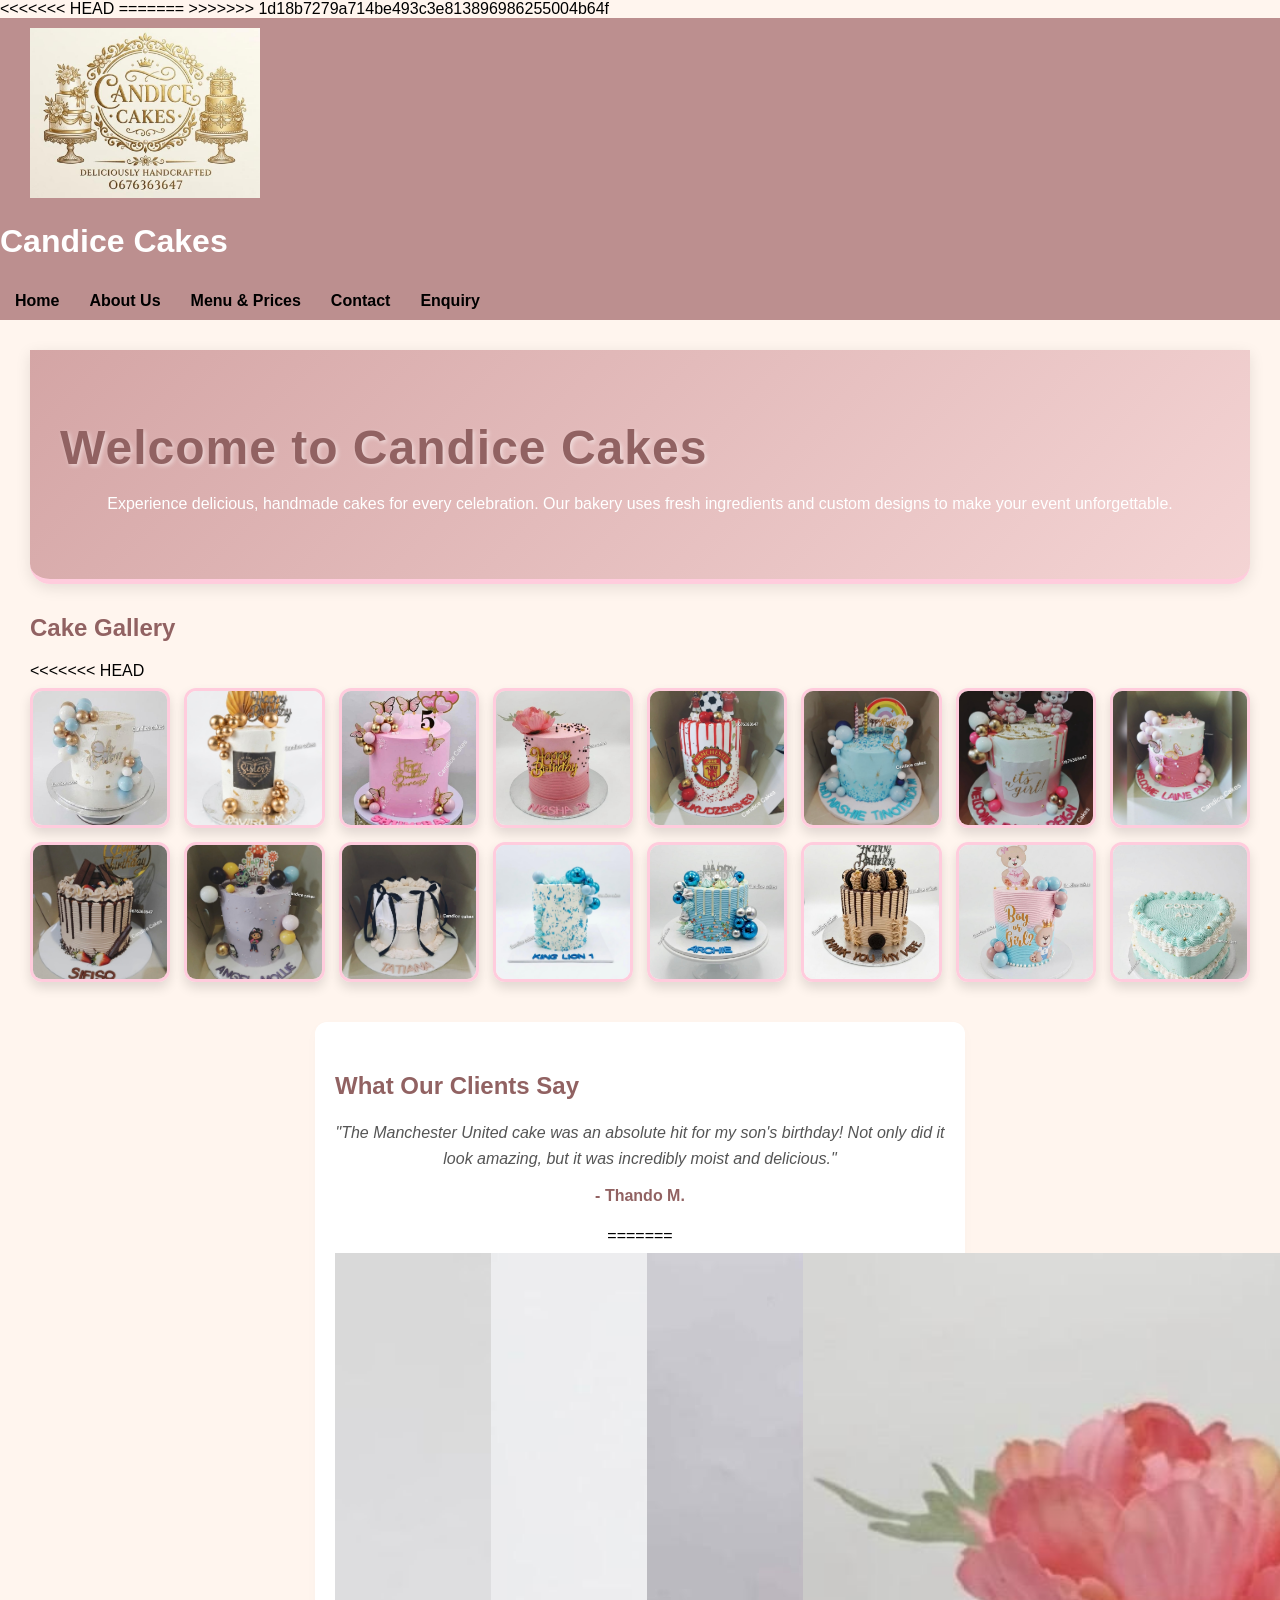
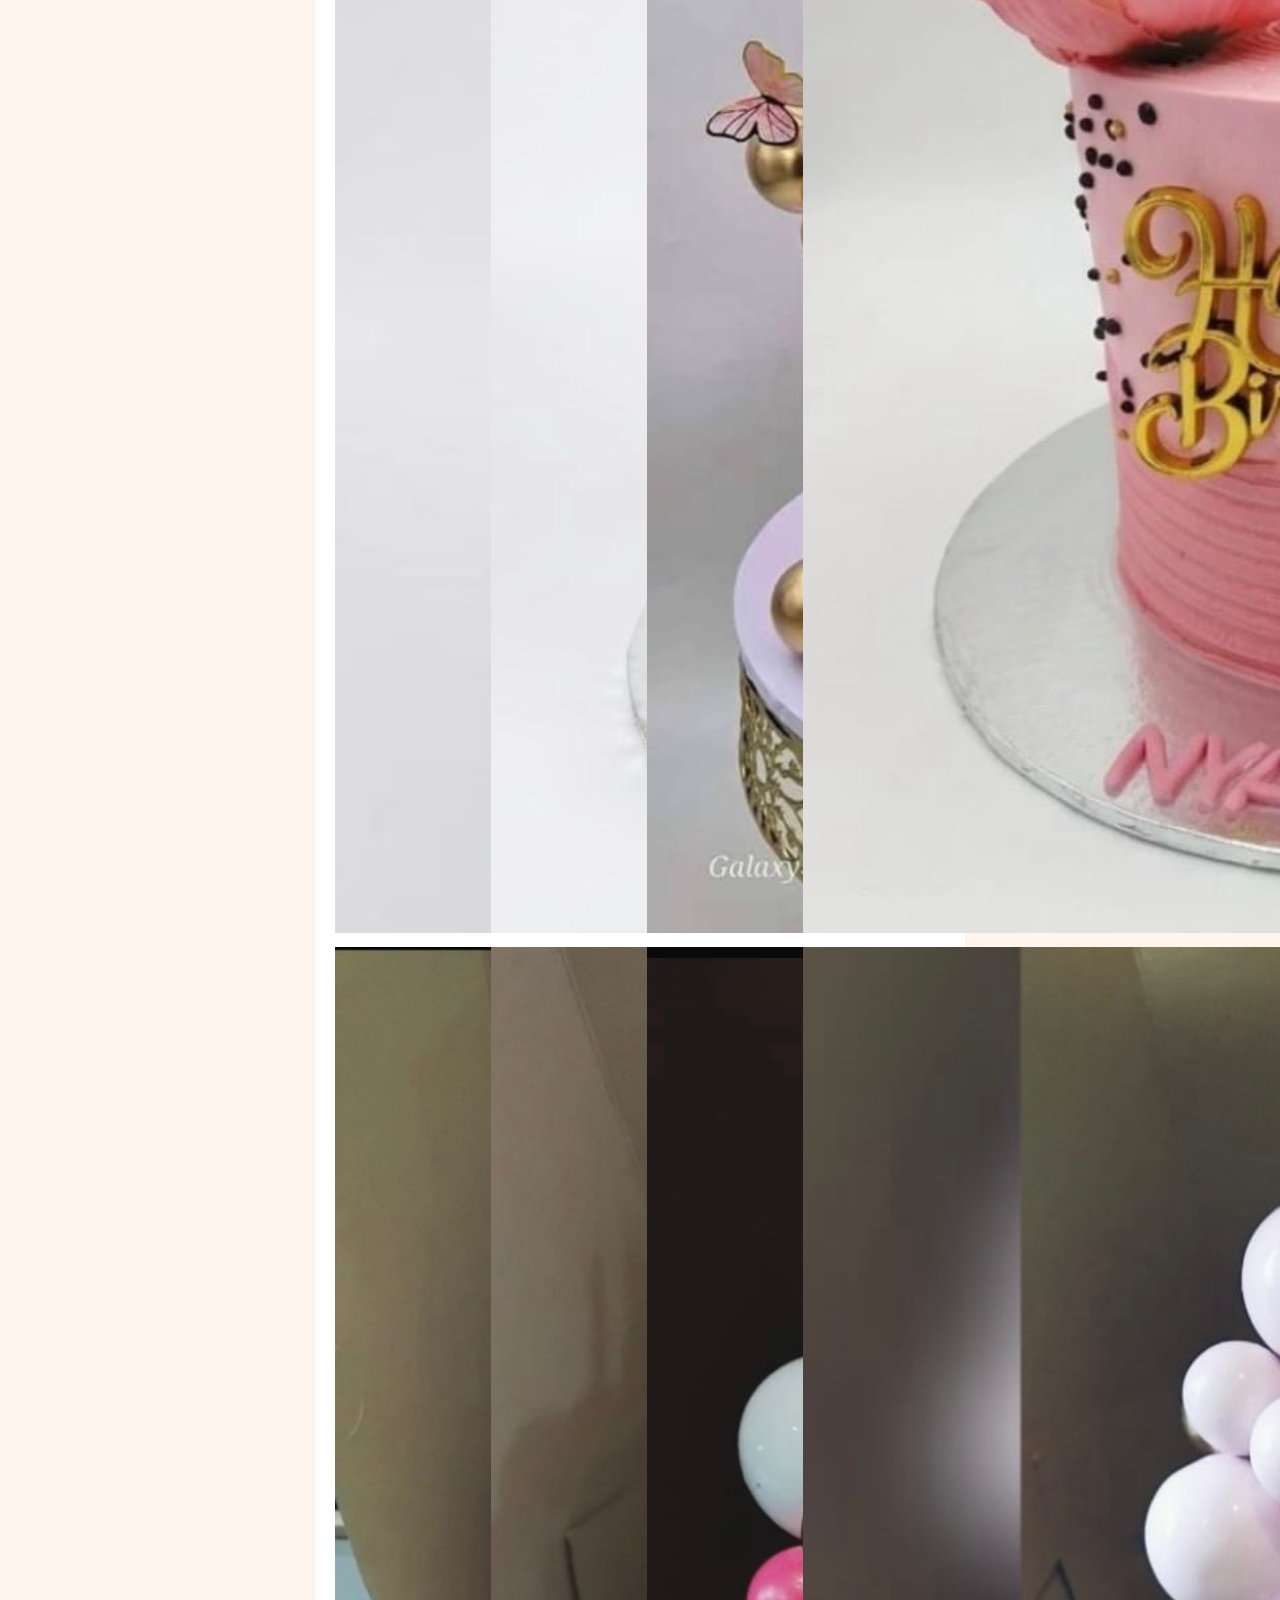
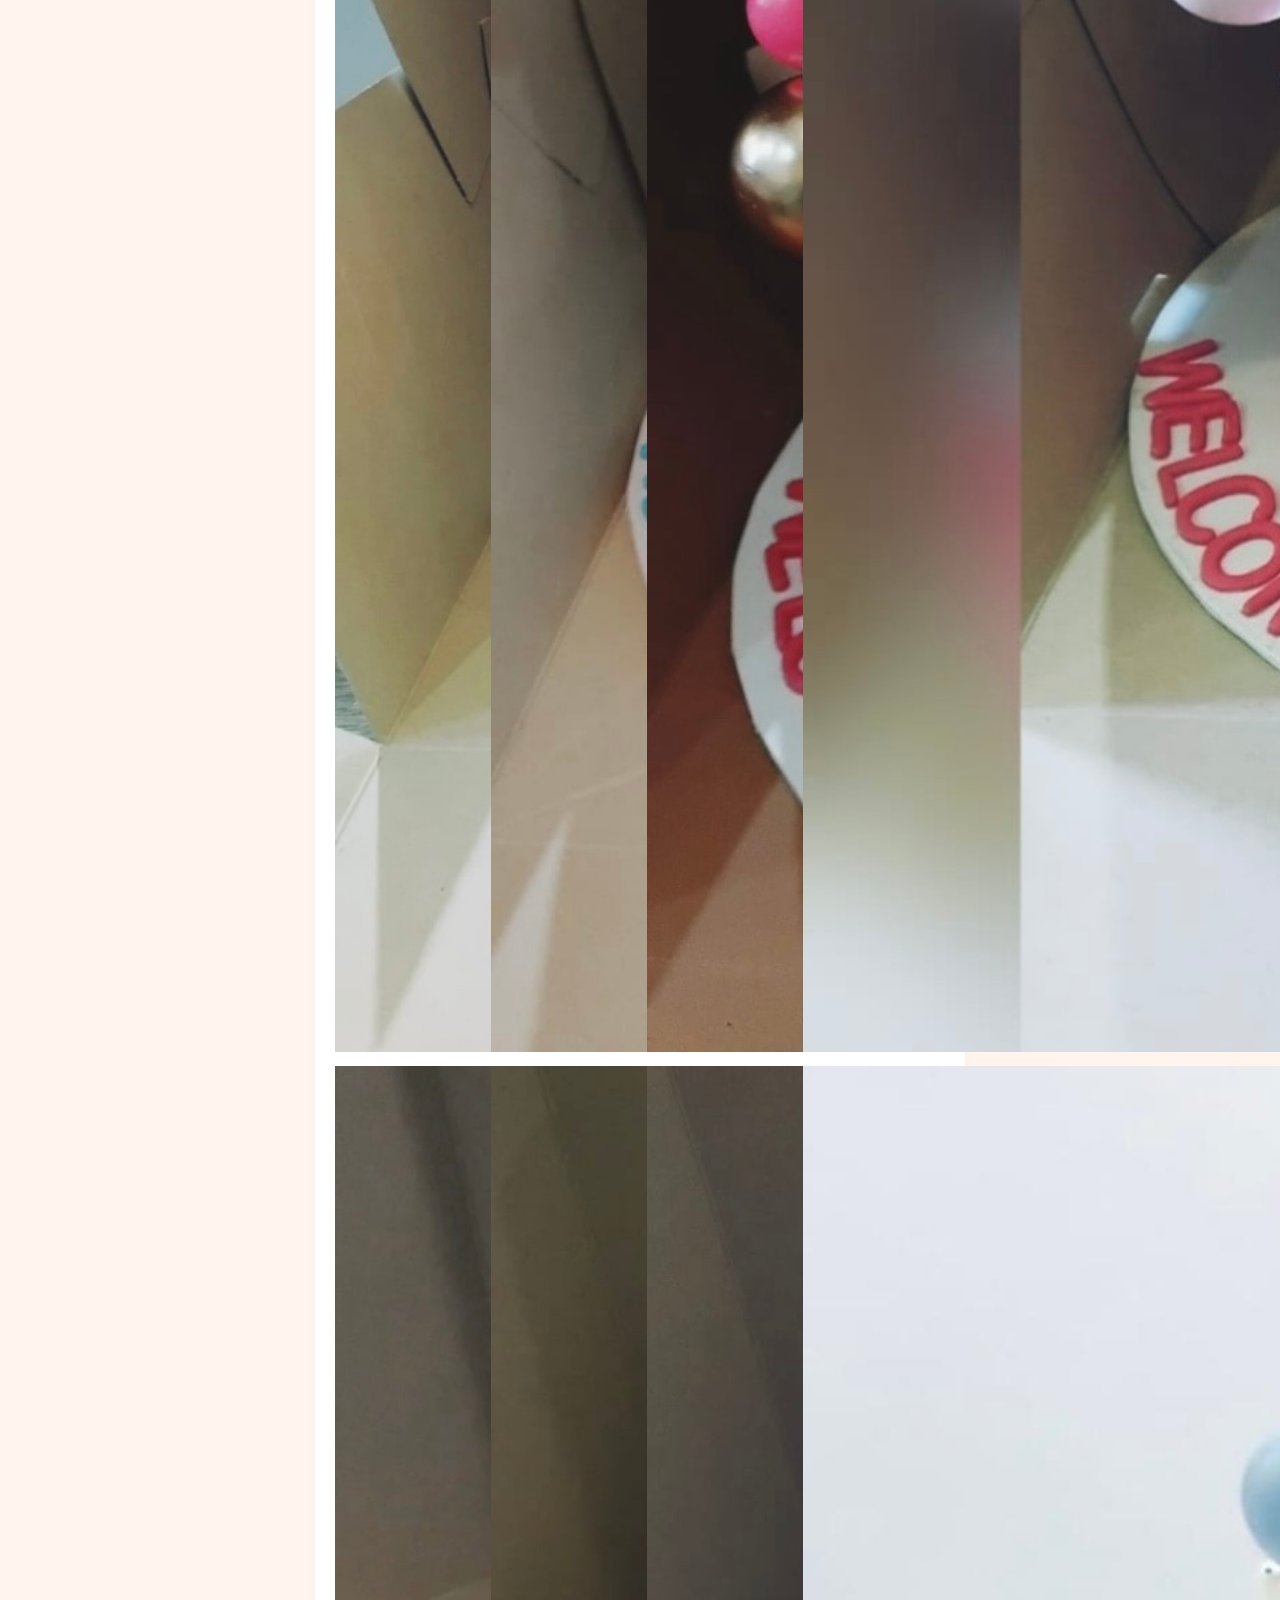
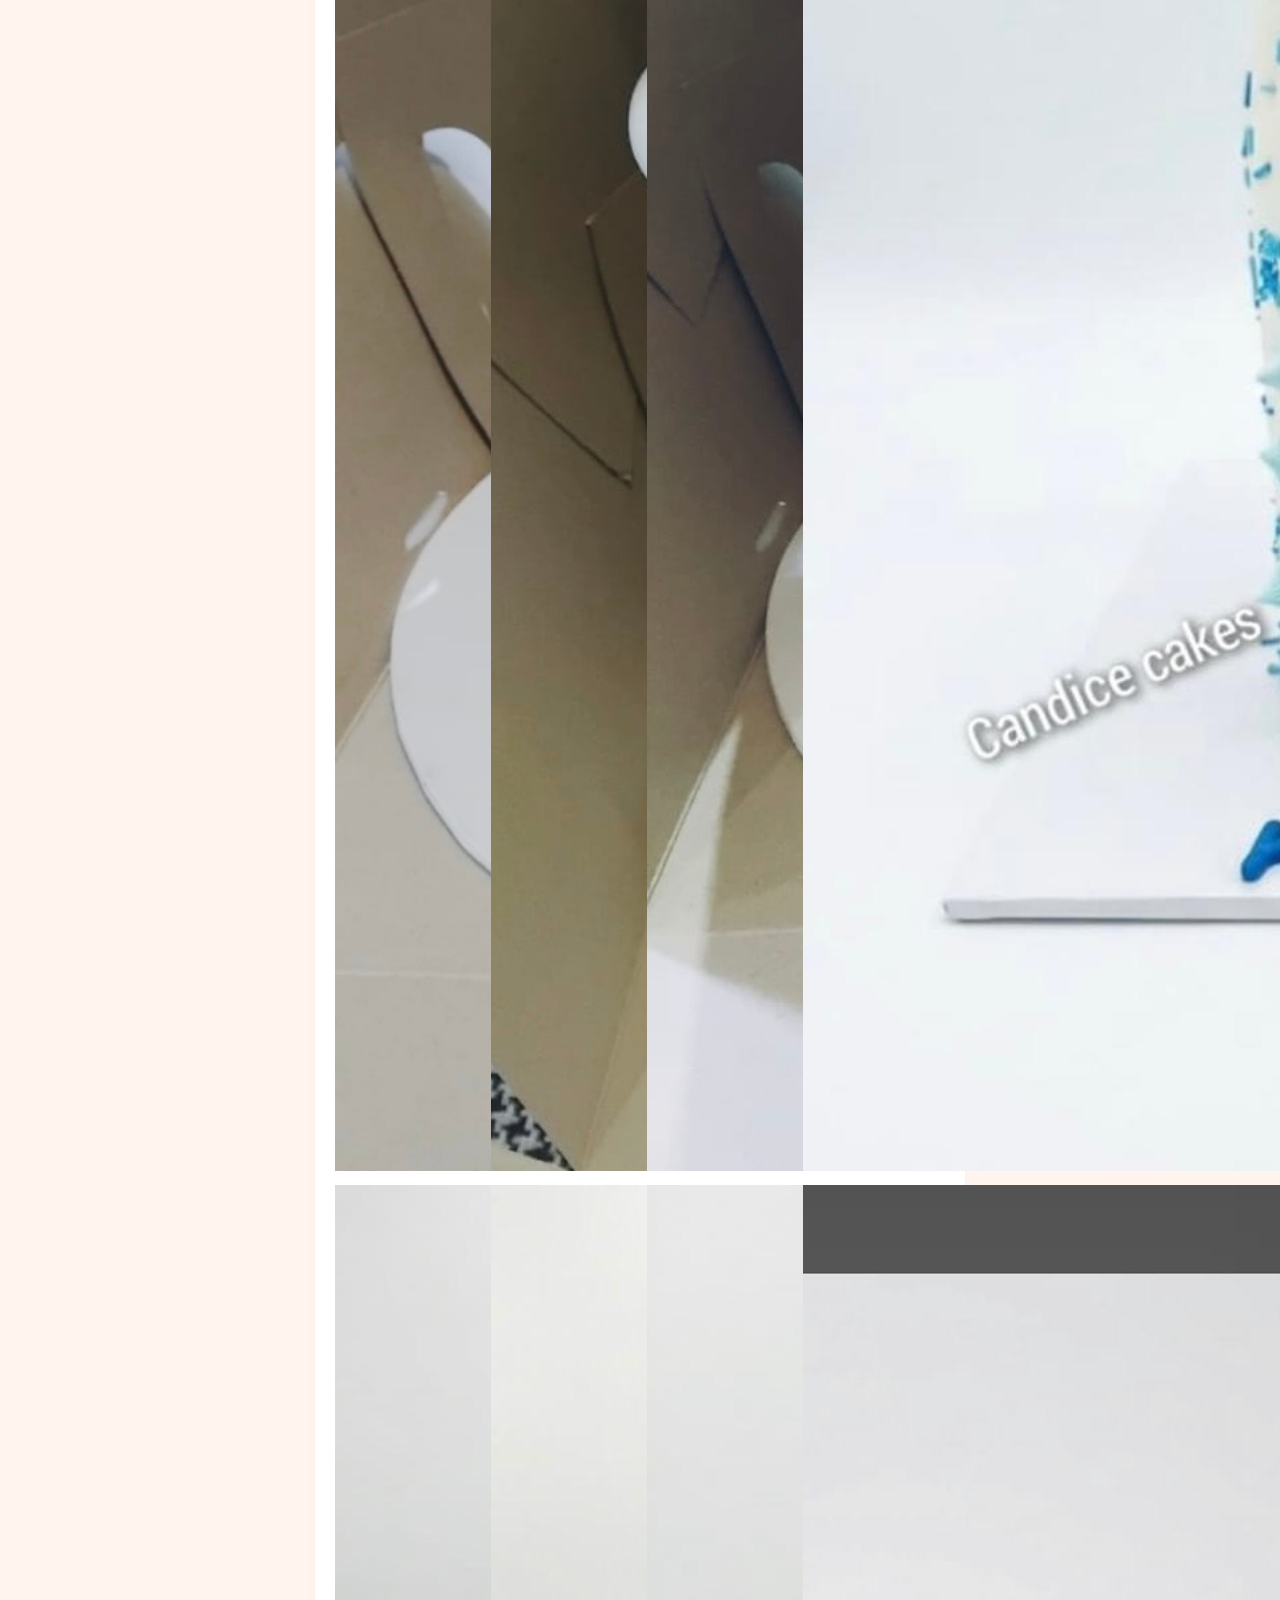
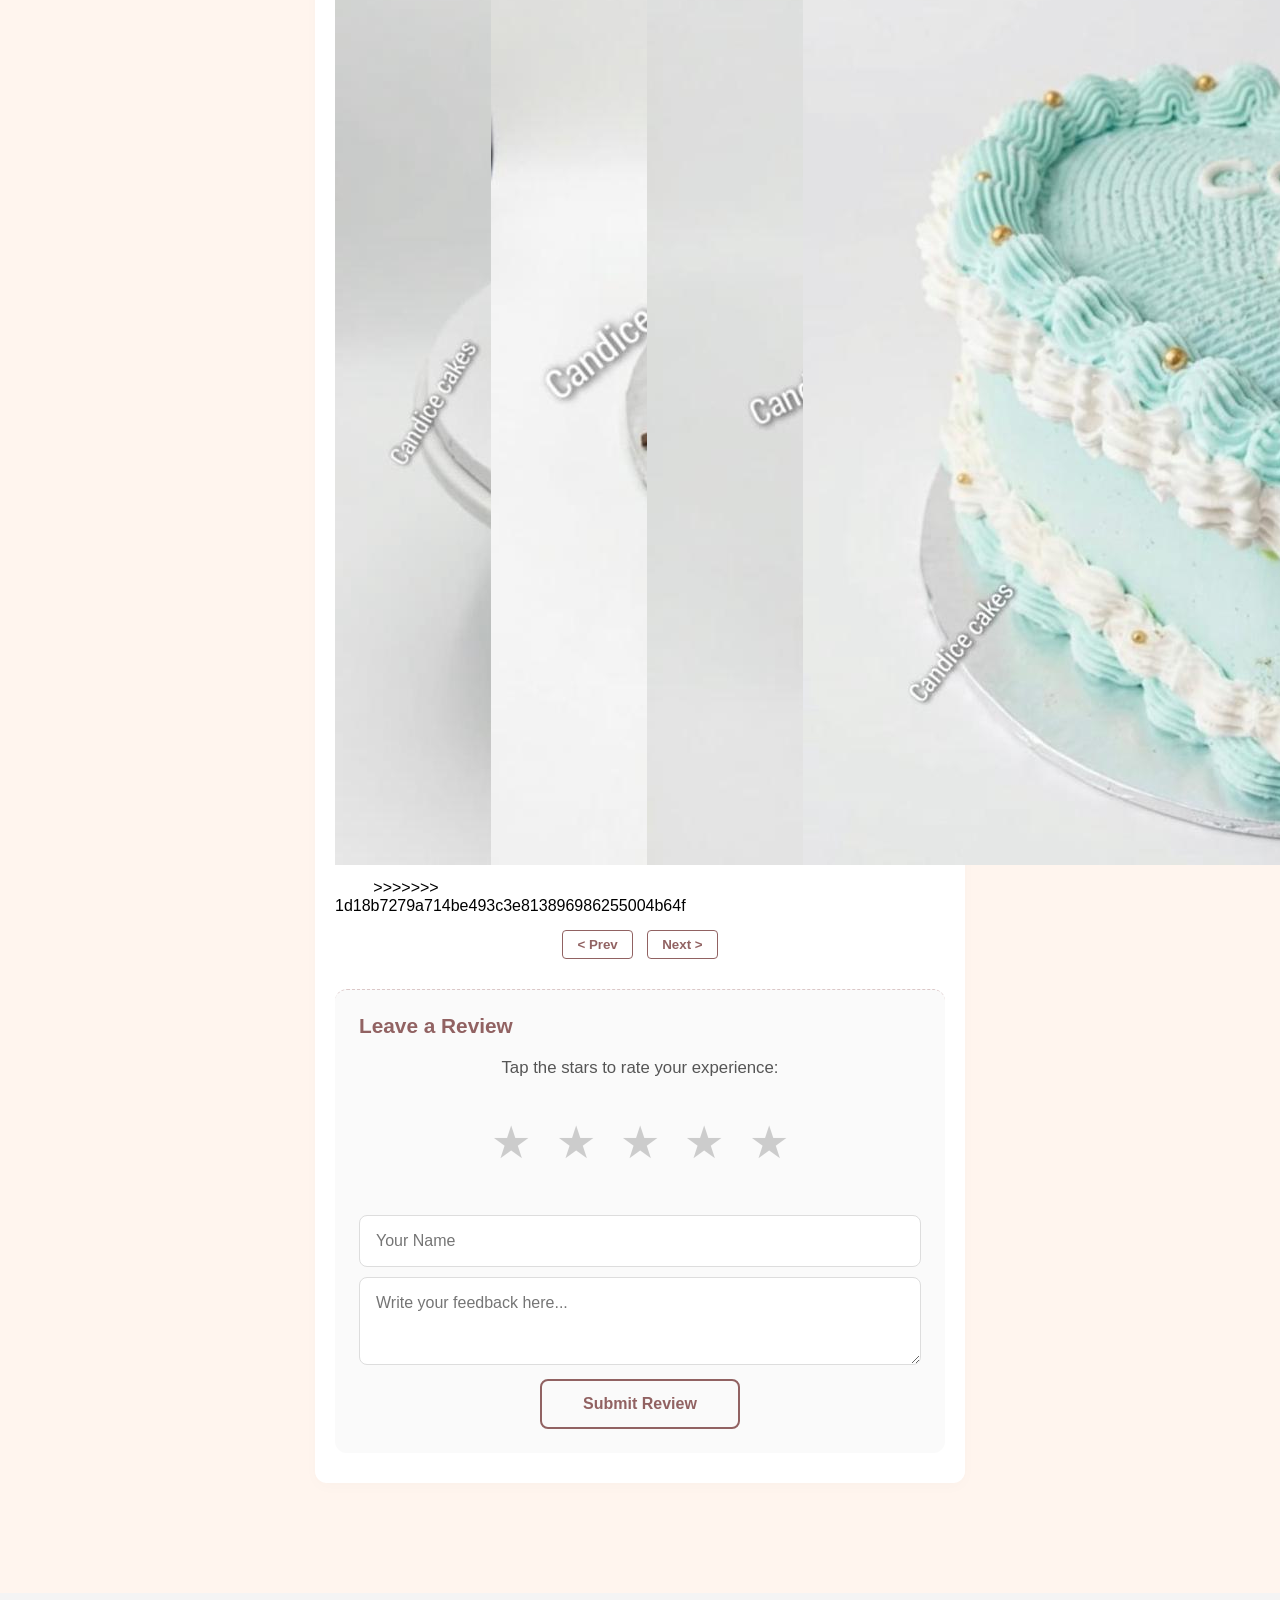
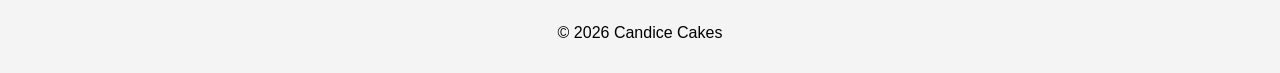
==== commit f017e456: "Resolve merge conflicts and keep optimized SEO headers" ====
--- a/index.html
+++ b/index.html
@@ -3,7 +3,9 @@
 <html lang="en">
 <head>
     <meta charset="UTF-8">
+
     <meta name="viewport" content="width=device-width, initial-scale=1.0">
+<<<<<<< HEAD
     
     <title>Candice Cakes | Custom Birthday, Wedding & Celebration Cakes Gugulethu</title>
 
@@ -11,6 +13,10 @@
 
     <meta name="keywords" content="Candice Cakes, custom cakes Gugulethu, birthday cakes Cape Town, wedding cakes Gugulethu, bakery Newrest, cake delivery, custom cupcakes, bakery near me, birthday cake designs">
 
+=======
+
+    <title>Candice Cakes</title>
+>>>>>>> 1d18b7279a714be493c3e813896986255004b64f
     <link rel="stylesheet" href="CSS/main.css">
 </head>
 <body>
@@ -37,6 +43,7 @@
         </header>
 
         <h1> Cake Gallery</h1>
+<<<<<<< HEAD
         
 <div class="image-gallery">
     <!-- Row 1 -->
@@ -72,6 +79,28 @@
         <div class="review-card active">
             <p class="review-text">"The Manchester United cake was an absolute hit for my son's birthday! Not only did it look amazing, but it was incredibly moist and delicious."</p>
             <h4 class="review-author">- Thando M.</h4>
+=======
+        <div class="image-gallery">
+            <img src="Images/pic-1.jpeg" alt="Candice Cakes showcase">
+            <img src="Images/pic-2.jpeg" alt="Candice Cakes showcase">
+            <img src="Images/pic-3.jpeg" alt="Candice Cakes showcase">
+            <img src="Images/pic-4.jpeg" alt="Candice Cakes showcase">
+            <img src="Images/pic-5.jpeg" alt="Candice Cakes showcase">
+            <img src="Images/pic-6.jpeg" alt="Candice Cakes showcase">
+            <img src="Images/pic-7.jpeg" alt="Candice Cakes showcase">
+            <img src="Images/pic-8.jpeg" alt="Candice Cakes showcase">
+            <img src="Images/pic-11.jpeg" alt="Candice Cakes showcase">
+            <img src="Images/pic-12.jpeg" alt="Vanilla cake showcase">
+            <img src="Images/pic 13-.jpeg.jpg" alt="Candice Cakes showcase">
+
+            <img src="Images/pic -14.jpeg" alt="Candice Cakes showcase">
+            <img src="Images/pic-15.jpeg" alt="Candice Cakes showcase">
+            <img src="Images/pic-16.jpeg" alt="Candice Cakes showcase">
+            <img src="Images/pic-17.jpeg" alt="Candice Cakes showcase">
+            <img src="Images/pic-18.jpeg" alt="Candice Cakes showcase">
+
+
+>>>>>>> 1d18b7279a714be493c3e813896986255004b64f
         </div>
 
         <div class="review-card">
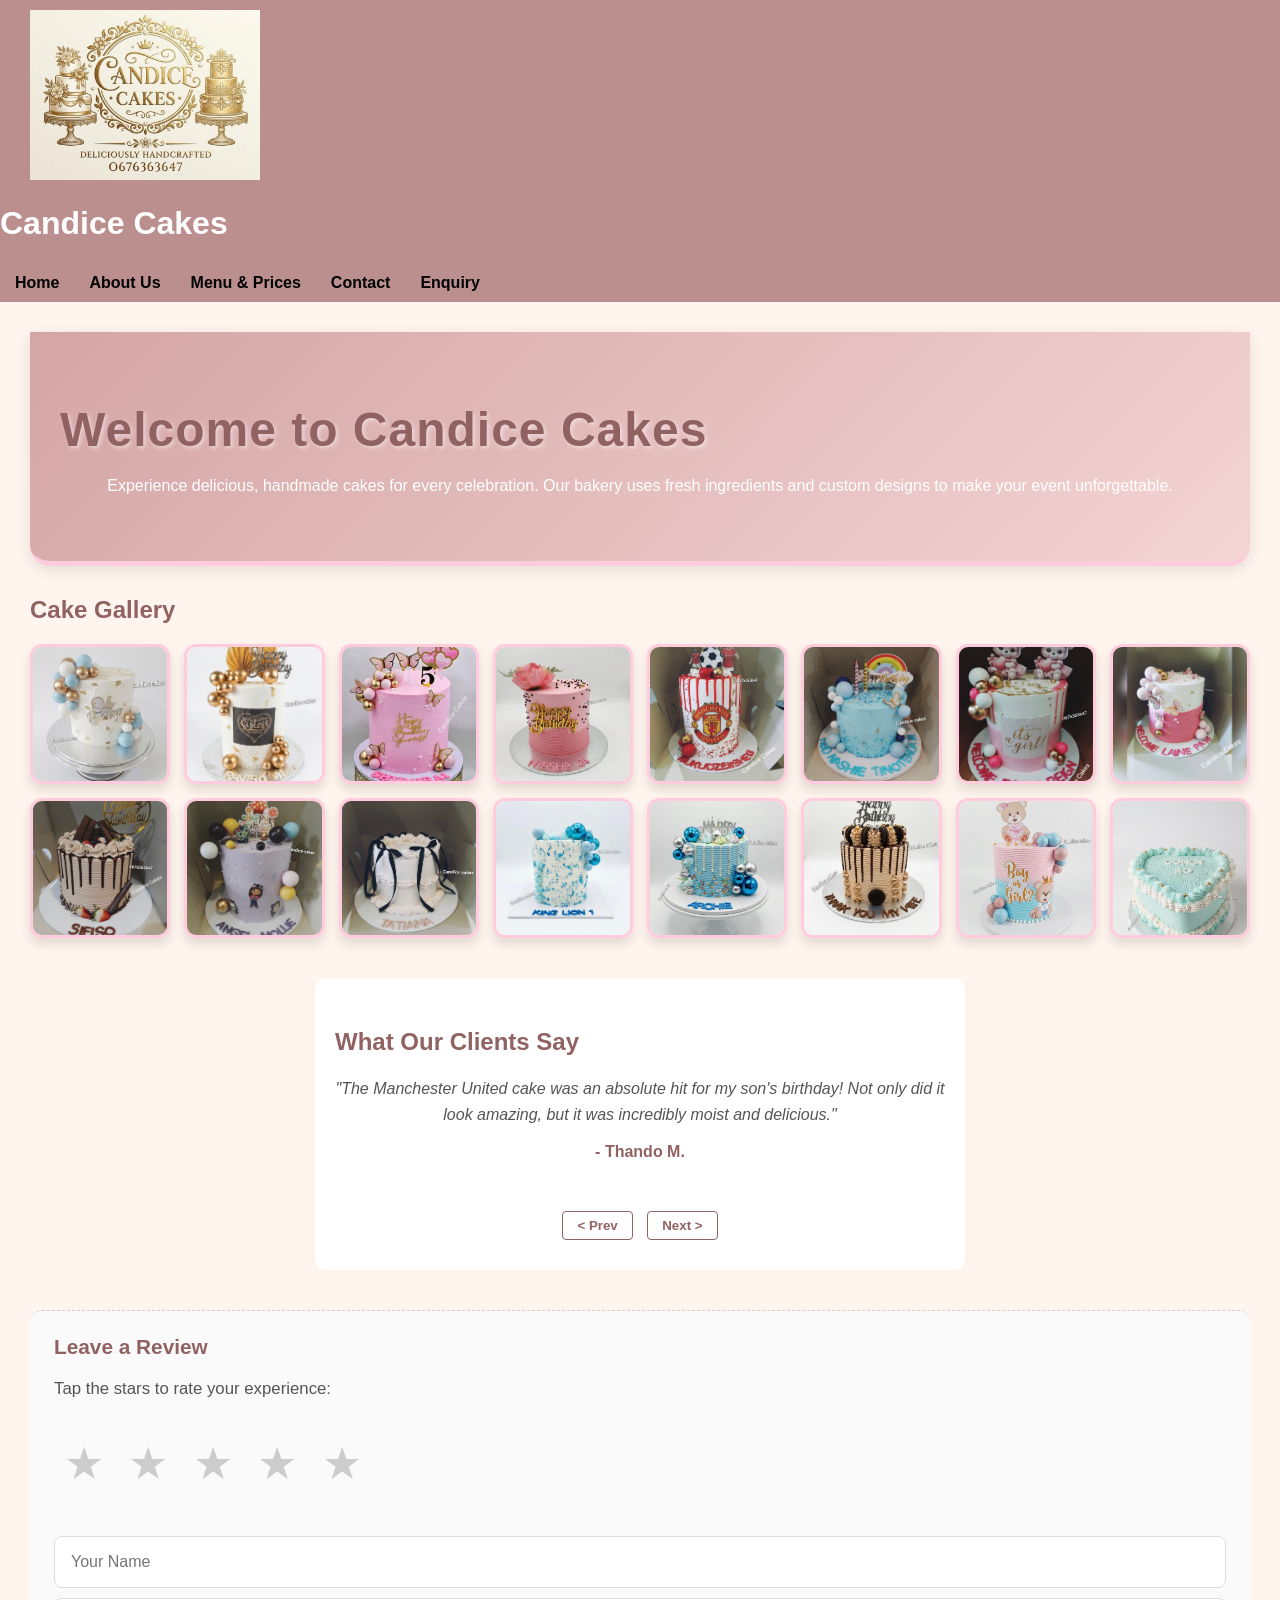
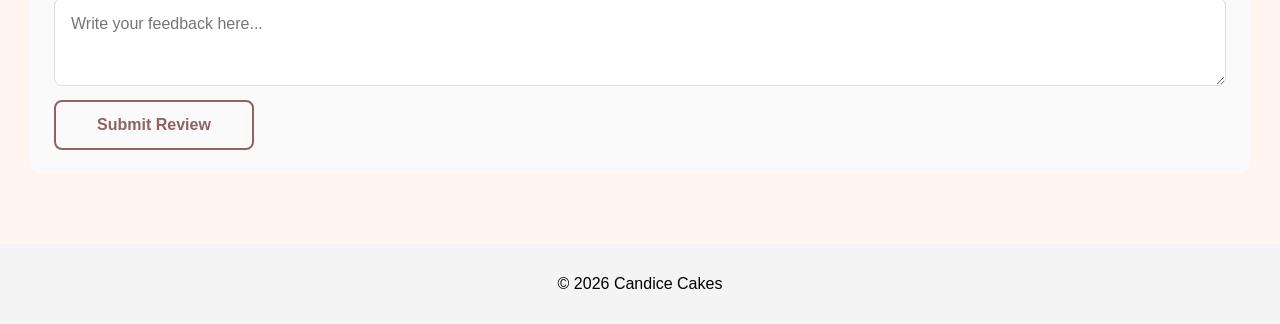
==== commit ed33a761: "Fix duplicate pages layout structure" ====
--- a/index.html
+++ b/index.html
@@ -5,18 +5,12 @@
     <meta charset="UTF-8">
 
     <meta name="viewport" content="width=device-width, initial-scale=1.0">
-<<<<<<< HEAD
     
     <title>Candice Cakes | Custom Birthday, Wedding & Celebration Cakes Gugulethu</title>
 
     <meta name="description" content="Order beautiful custom cakes from Candice Cakes in Newrest, Gugulethu. We specialize in custom birthday cakes, elegant tiered wedding designs, gender reveal treats, and custom cupcakes made fresh for your special celebrations.">
 
     <meta name="keywords" content="Candice Cakes, custom cakes Gugulethu, birthday cakes Cape Town, wedding cakes Gugulethu, bakery Newrest, cake delivery, custom cupcakes, bakery near me, birthday cake designs">
-
-=======
-
-    <title>Candice Cakes</title>
->>>>>>> 1d18b7279a714be493c3e813896986255004b64f
     <link rel="stylesheet" href="CSS/main.css">
 </head>
 <body>
@@ -43,7 +37,6 @@
         </header>
 
         <h1> Cake Gallery</h1>
-<<<<<<< HEAD
         
 <div class="image-gallery">
     <!-- Row 1 -->
@@ -79,28 +72,6 @@
         <div class="review-card active">
             <p class="review-text">"The Manchester United cake was an absolute hit for my son's birthday! Not only did it look amazing, but it was incredibly moist and delicious."</p>
             <h4 class="review-author">- Thando M.</h4>
-=======
-        <div class="image-gallery">
-            <img src="Images/pic-1.jpeg" alt="Candice Cakes showcase">
-            <img src="Images/pic-2.jpeg" alt="Candice Cakes showcase">
-            <img src="Images/pic-3.jpeg" alt="Candice Cakes showcase">
-            <img src="Images/pic-4.jpeg" alt="Candice Cakes showcase">
-            <img src="Images/pic-5.jpeg" alt="Candice Cakes showcase">
-            <img src="Images/pic-6.jpeg" alt="Candice Cakes showcase">
-            <img src="Images/pic-7.jpeg" alt="Candice Cakes showcase">
-            <img src="Images/pic-8.jpeg" alt="Candice Cakes showcase">
-            <img src="Images/pic-11.jpeg" alt="Candice Cakes showcase">
-            <img src="Images/pic-12.jpeg" alt="Vanilla cake showcase">
-            <img src="Images/pic 13-.jpeg.jpg" alt="Candice Cakes showcase">
-
-            <img src="Images/pic -14.jpeg" alt="Candice Cakes showcase">
-            <img src="Images/pic-15.jpeg" alt="Candice Cakes showcase">
-            <img src="Images/pic-16.jpeg" alt="Candice Cakes showcase">
-            <img src="Images/pic-17.jpeg" alt="Candice Cakes showcase">
-            <img src="Images/pic-18.jpeg" alt="Candice Cakes showcase">
-
-
->>>>>>> 1d18b7279a714be493c3e813896986255004b64f
         </div>
 
         <div class="review-card">
